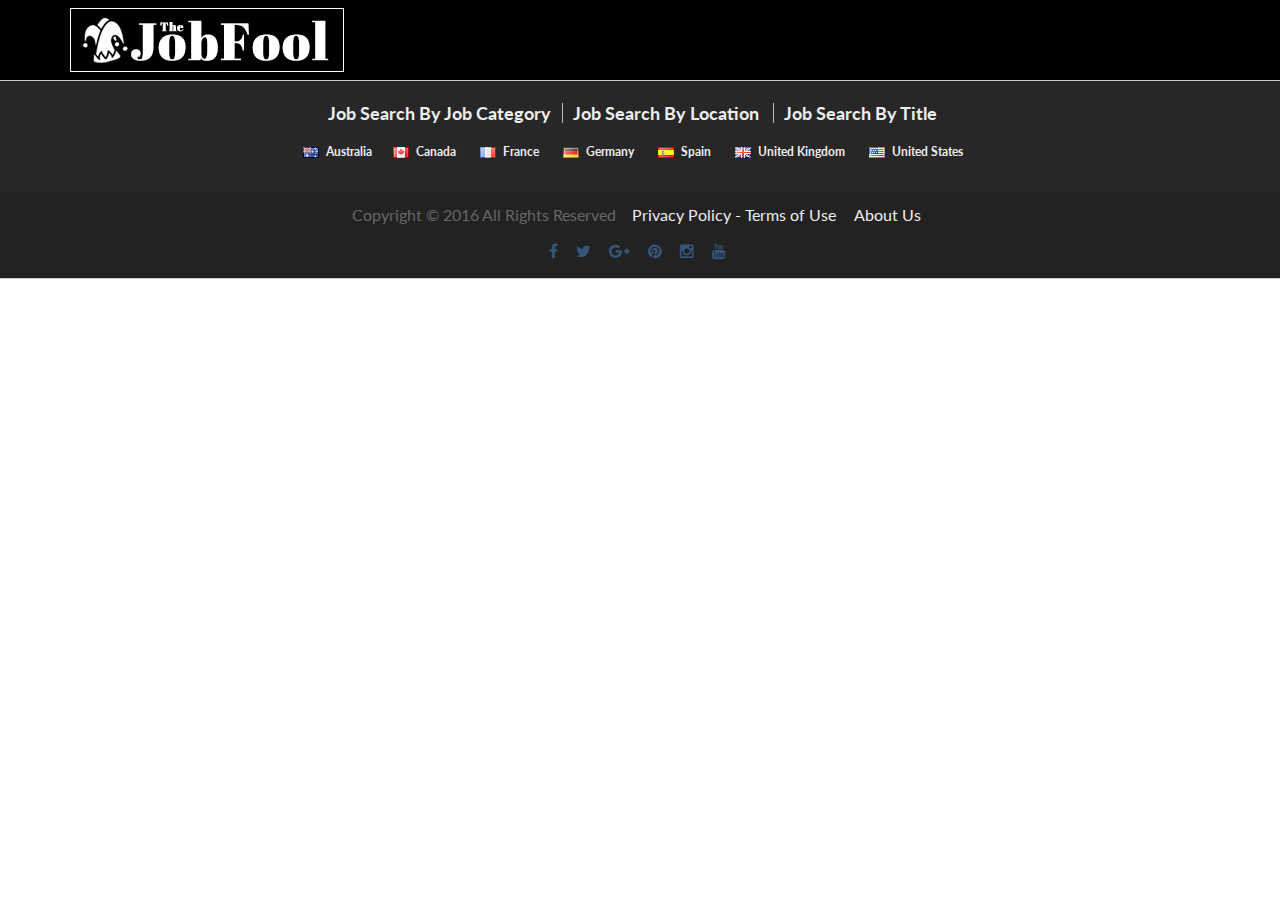
==== index.html @ 224ca56e "test" ====
<!DOCTYPE html>
<!--[if IE 8]> <html lang="en" class="ie8"> <![endif]-->
<!--[if IE 9]> <html lang="en" class="ie9"> <![endif]-->
<!--[if !IE]><!--> 
<html lang="en"> 
    <!--<![endif]-->
    <head>
        <title>Job Search - TheJobFool.com</title>
        <meta charset="utf-8">
        <meta name="viewport" content="width=device-width,  initial-scale=1.0">
        <meta name="description" content="Search for jobs, TheJobFool.com is your source for jobs and career opportunities. Job listings from thousands of career sites in one simple search.">
		<meta name="author" content="thejobfool.com">
		<meta http-equiv="Cache-Control" content="no-cache, no-store, must-revalidate" />
		<meta http-equiv="Pragma" content="no-cache" />
		<meta http-equiv="Expires" content="0" />
        <link rel="apple-touch-icon" sizes="57x57" href="assets/favicons/apple-touch-icon-57x57.png?v=qAAN6qKbbY">
        <link rel="apple-touch-icon" sizes="60x60" href="assets/favicons/apple-touch-icon-60x60.png?v=qAAN6qKbbY">
        <link rel="apple-touch-icon" sizes="72x72" href="assets/favicons/apple-touch-icon-72x72.png?v=qAAN6qKbbY">
        <link rel="apple-touch-icon" sizes="76x76" href="assets/favicons/apple-touch-icon-76x76.png?v=qAAN6qKbbY">
        <link rel="apple-touch-icon" sizes="114x114" href="assets/favicons/apple-touch-icon-114x114.png?v=qAAN6qKbbY">
        <link rel="apple-touch-icon" sizes="120x120" href="assets/favicons/apple-touch-icon-120x120.png?v=qAAN6qKbbY">
        <link rel="apple-touch-icon" sizes="144x144" href="assets/favicons/apple-touch-icon-144x144.png?v=qAAN6qKbbY">
        <link rel="apple-touch-icon" sizes="152x152" href="assets/favicons/apple-touch-icon-152x152.png?v=qAAN6qKbbY">
        <link rel="apple-touch-icon" sizes="180x180" href="assets/favicons/apple-touch-icon-180x180.png?v=qAAN6qKbbY">
        <link rel="icon" type="image/png" href="assets/favicons/favicon-32x32.png?v=qAAN6qKbbY" sizes="32x32">
        <link rel="icon" type="image/png" href="assets/favicons/favicon-194x194.png?v=qAAN6qKbbY" sizes="194x194">
        <link rel="icon" type="image/png" href="assets/favicons/favicon-96x96.png?v=qAAN6qKbbY" sizes="96x96">
        <link rel="icon" type="image/png" href="assets/favicons/android-chrome-192x192.png?v=qAAN6qKbbY" sizes="192x192">
        <link rel="icon" type="image/png" href="assets/favicons/favicon-16x16.png?v=qAAN6qKbbY" sizes="16x16">
        <link rel="manifest" href="..">
        <link rel="mask-icon" href="assets/favicons/safari-pinned-tab.svg?v=qAAN6qKbbY" color="#000000">
        <link rel="shortcut icon" href="assets/favicons/favicon.ico?v=qAAN6qKbbY">
        <link rel="shortcut icon" href="favicon.ico?v=qAAN6qKbbY">
        <meta name="apple-mobile-web-app-title" content="The Job Fool">
        <meta name="application-name" content="The Job Fool">
        <meta name="msapplication-TileColor" content="#2d89ef">
        <meta name="msapplication-TileImage" content="assets/favicons/mstile-144x144.png?v=qAAN6qKbbY">
        <meta name="msapplication-config" content="assets/favicons/browserconfig.xml?v=qAAN6qKbbY">
        <meta name="theme-color" content="#efefef">
        <meta name="google-site-verification" content="CNHccpZ4l6gOLEU77zl-kt9ds1Aft2wmOr1PDqlm8JQ" />
        <!-- <link rel="stylesheet" href="//fonts.googleapis.com/css?family=Lato:300,400,700,300italic,400italic,700italic|Abril Fatface|Oswald:700,400,300|Montserrat:400,700|Open+Sans:400,600,700,800,300italic,400italic,600italic,700italic,800italic|Rokkitt:400,700|Cantarell:400,700|<link Roboto+Slab:400,700,300|Open+Sans:400,800italic,800,700italic,600|Alfa+Slab+One|Play|Bevan"> -->
        <link rel="stylesheet" href="//fonts.googleapis.com/css?family=Lato:300,400,700,300italic,400italic,700italic">
        <link rel="stylesheet" href="assets/css/plugins.css">
        <link rel="stylesheet" href="assets/plugins/line-icons/line-icons.css">
        <link rel="stylesheet" href="assets/plugins/font-awesome/css/font-awesome.min.css">
        <link rel="stylesheet" href="assets/css/app.css">
    </head>
    <body class="x-home header-fixed">
        <div class="wrapper">
            <!--=== Header v6-->
            <header id="header">
				<div class="header-v6"> 
					<div class="container" data-pg-name="Container-Outer Main"> 
						 
							
								
									
										<div class="x-text-logo">
												<img src="./assets/images/job_search.png" alt="The Job Fool">
										</div>                                     
									                                
								                            
							
                    
					</div>                 
				</div>
			</header>
            <!--=== End Header v6 ===-->
        <footer id="footer">
				<div id="footer-v1" class="footer-v1">
						<div class="footer">
							<div class="container">
								<div class="row">
									<div class="col-xs-12">
										<ul class="list-inline browse-list">
											<li>
												<a href="/browse-jobs/#by-job-category">Job Search By Job Category</a>
											</li>
											<li>
												<a href="/browse-jobs/#by-job-location">Job Search By Location</a>
											</li>
											<li class="silver">
												<a href="/browse-jobs/#by-job-title">Job Search By Title</a>
											</li>
										</ul>
									</div>
								</div>
								<div class="row">
									<ul class="list-inline country-list">
										<li>
											<img src="./assets/images/icons/au.png" class="flag">
											<a href="https://au.thejobfool.com">Australia</a>
										</li>
										<li>
											<img src="./assets/images/icons/ca.png" class="flag">
											<a href="https://can.thejobfool.com">Canada</a>
										</li>
										<li>
											<img src="./assets/images/icons/fr.png" class="flag">
											<a href="https://fr.thejobfool.com">France</a>
										</li>
										<li>
											<img src="./assets/images/icons/de.png" class="flag">
											<a href="https://de.thejobfool.com">Germany</a>
										</li>
										<li>
											<img src="./assets/images/icons/es.png" class="flag">
											<a href="https://es.thejobfool.com">Spain</a>
										</li>
										<li>
											<img src="./assets/images/icons/uk.png" class="flag">
											<a href="https://uk.thejobfool.com">United Kingdom</a>
										</li>
										<li>
											<img src="./assets/images/icons/US.png" class="flag">
											<a href="https://thejobfool.com">United States</a>
										</li>
									</ul>
								</div>
							</div>
						</div>
						<div class="copyright">
							<div class="container">
								<div class="row">
									<div class="col-xs-12 sm-margin-bottom-10 text-center">
										<ul class="list-inline terms-menu">
											<li class="silver">Copyright &copy; 2016 All Rights Reserved</li>
											<li><a href="/privacy/">Privacy Policy - Terms of Use</a></li>
											<li><a href="/about/">About Us</a></li>
										</ul>
									</div>
									<div class="col-xs-12 text-center">
										<ul class="list-inline dark-social space-bottom-0">
											<li>
												<a data-placement="top" data-toggle="tooltip" class="tooltips" data-original-title="Facebook" href="#"><i class="fa fa-facebook"></i></a>
											</li>
											<li>
												<a data-placement="top" data-toggle="tooltip" class="tooltips" data-original-title="Twitter" href="#"><i class="fa fa-twitter"></i></a>
											</li>
											<li>
												<a data-placement="top" data-toggle="tooltip" class="tooltips" data-original-title="Google plus" href="#"><i class="fa fa-google-plus"></i></a>
											</li>
											<li>
												<a data-placement="top" data-toggle="tooltip" class="tooltips" data-original-title="Pinterest" href="#"><i class="fa fa-pinterest"></i></a>
											</li>
											<li>
												<a data-placement="top" data-toggle="tooltip" class="tooltips" data-original-title="Instagram" href="#"><i class="fa fa-instagram"></i></a>
											</li>
											<li>
												<a data-placement="top" data-toggle="tooltip" class="tooltips" data-original-title="Youtube" href="#"><i class="fa fa-youtube"></i></a>
											</li>
										</ul>
									</div>
								</div>
							</div>
						</div>
					</div>
		</footer>

        </div>
        <script src="assets/js/jqall.js"></script>
        <script src="assets/js/plugins.js"></script>
		<script src="assets/js/app.js"></script>

        <script type="text/javascript">
        jQuery(document).ready(function() {
            App.init();
            
            $('input').focus(function(){
               $(this).data('placeholder',$(this).attr('placeholder'))
                   .attr('placeholder','');
            }).blur(function(){
               $(this).attr('placeholder',$(this).data('placeholder'));
            });
            
			$("#alert").validate({
				ignore: ":hidden",
				 rules: {   },
					
				submitHandler: function (form) {
											$('#emailform').html(
							"<div class='col-xs-12'><h2>Sweet! You're Almost Done.</h2><p>To activate your job alert, please check your email and click the confirmation button.</p></div>")


					//  $.ajax({
					// 	type: "POST",
					// 	dataType:"json",
					// 	url: "controller/addalert.cfm",
					// 	data: $(this).serialize()
					// }).done(function(){
					// 	$('#emailform').html(
					// 		"<div class='col-xs-12'><h2>Sweet! You're Almost Done.</h2><p>To activate your job alert, please check your email and click the confirmation button.</p></div>");
					// }).fail(function(){
					// 		  $('#emailform').html(
					// 		"<div class='col-xs-12'><h2>Sorry for the Inconvenience.</h2><p>The email alert system is under going maintenance.</p></div>");
					// });
					return false; 

					  
				 }
			});
            
        }); <!-- end ready -->
            
        $('#x_search-form').submit(function(e){
          e.preventDefault();
        });
      
    </script>
    <!--[if lt IE 9]>
	<script src="assets/plugins/respond.js"></script>
	<script src="assets/plugins/html5shiv.js"></script>
	<script src="assets/plugins/placeholder-IE-fixes.js"></script>
	<![endif]-->
        <script>
            $("header").load("partials/header.html")
            $("footer").load("partials/footer.html")
        </script>
    </body>
</html>
---- assets/plugins/line-icons/line-icons.css ----
@font-face {
	font-family: 'Simple-Line-Icons';
	src:url('fonts/Simple-Line-Icons.eot');
	src:url('fonts/Simple-Line-Icons.eot?#iefix') format('embedded-opentype'),
		url('fonts/Simple-Line-Icons.woff') format('woff'),
		url('fonts/Simple-Line-Icons.ttf') format('truetype'),
		url('fonts/Simple-Line-Icons.svg#Simple-Line-Icons') format('svg');
	font-weight: normal;
	font-style: normal;
}

/* Use the following CSS code if you want to use data attributes for inserting your icons */
[data-icon]:before {
	font-family: 'Simple-Line-Icons';
	content: attr(data-icon);
	speak: none;
	font-weight: normal;
	font-variant: normal;
	text-transform: none;
	line-height: 1;
	-webkit-font-smoothing: antialiased;
	-moz-osx-font-smoothing: grayscale;
}

/* Use the following CSS code if you want to have a class per icon */
/*
Instead of a list of all class selectors,
you can use the generic selector below, but it's slower:
[class*="icon-"] {
*/
.icon-user-female, .icon-user-follow, .icon-user-following, .icon-user-unfollow, .icon-trophy, .icon-screen-smartphone, .icon-screen-desktop, .icon-plane, .icon-notebook, .icon-moustache, .icon-mouse, .icon-magnet, .icon-energy, .icon-emoticon-smile, .icon-disc, .icon-cursor-move, .icon-crop, .icon-credit-card, .icon-chemistry, .icon-user, .icon-speedometer, .icon-social-youtube, .icon-social-twitter, .icon-social-tumblr, .icon-social-facebook, .icon-social-dropbox, .icon-social-dribbble, .icon-shield, .icon-screen-tablet, .icon-magic-wand, .icon-hourglass, .icon-graduation, .icon-ghost, .icon-game-controller, .icon-fire, .icon-eyeglasses, .icon-envelope-open, .icon-envelope-letter, .icon-bell, .icon-badge, .icon-anchor, .icon-wallet, .icon-vector, .icon-speech, .icon-puzzle, .icon-printer, .icon-present, .icon-playlist, .icon-pin, .icon-picture, .icon-map, .icon-layers, .icon-handbag, .icon-globe-alt, .icon-globe, .icon-frame, .icon-folder-alt, .icon-film, .icon-feed, .icon-earphones-alt, .icon-earphones, .icon-drop, .icon-drawer, .icon-docs, .icon-directions, .icon-direction, .icon-diamond, .icon-cup, .icon-compass, .icon-call-out, .icon-call-in, .icon-call-end, .icon-calculator, .icon-bubbles, .icon-briefcase, .icon-book-open, .icon-basket-loaded, .icon-basket, .icon-bag, .icon-action-undo, .icon-action-redo, .icon-wrench, .icon-umbrella, .icon-trash, .icon-tag, .icon-support, .icon-size-fullscreen, .icon-size-actual, .icon-shuffle, .icon-share-alt, .icon-share, .icon-rocket, .icon-question, .icon-pie-chart, .icon-pencil, .icon-note, .icon-music-tone-alt, .icon-music-tone, .icon-microphone, .icon-loop, .icon-logout, .icon-login, .icon-list, .icon-like, .icon-home, .icon-grid, .icon-graph, .icon-equalizer, .icon-dislike, .icon-cursor, .icon-control-start, .icon-control-rewind, .icon-control-play, .icon-control-pause, .icon-control-forward, .icon-control-end, .icon-calendar, .icon-bulb, .icon-bar-chart, .icon-arrow-up, .icon-arrow-right, .icon-arrow-left, .icon-arrow-down, .icon-ban, .icon-bubble, .icon-camcorder, .icon-camera, .icon-check, .icon-clock, .icon-close, .icon-cloud-download, .icon-cloud-upload, .icon-doc, .icon-envelope, .icon-eye, .icon-flag, .icon-folder, .icon-heart, .icon-info, .icon-key, .icon-link, .icon-lock, .icon-lock-open, .icon-magnifier, .icon-magnifier-add, .icon-magnifier-remove, .icon-paper-clip, .icon-paper-plane, .icon-plus, .icon-pointer, .icon-power, .icon-refresh, .icon-reload, .icon-settings, .icon-star, .icon-symbol-female, .icon-symbol-male, .icon-target, .icon-volume-1, .icon-volume-2, .icon-volume-off, .icon-users {
	font-family: 'Simple-Line-Icons';
	speak: none;
	font-style: normal;
	font-weight: normal;
	font-variant: normal;
	text-transform: none;
	line-height: 1;
	-webkit-font-smoothing: antialiased;
}
.icon-user-female:before {
	content: "\e000";
}
.icon-user-follow:before {
	content: "\e002";
}
.icon-user-following:before {
	content: "\e003";
}
.icon-user-unfollow:before {
	content: "\e004";
}
.icon-trophy:before {
	content: "\e006";
}
.icon-screen-smartphone:before {
	content: "\e010";
}
.icon-screen-desktop:before {
	content: "\e011";
}
.icon-plane:before {
	content: "\e012";
}
.icon-notebook:before {
	content: "\e013";
}
.icon-moustache:before {
	content: "\e014";
}
.icon-mouse:before {
	content: "\e015";
}
.icon-magnet:before {
	content: "\e016";
}
.icon-energy:before {
	content: "\e020";
}
.icon-emoticon-smile:before {
	content: "\e021";
}
.icon-disc:before {
	content: "\e022";
}
.icon-cursor-move:before {
	content: "\e023";
}
.icon-crop:before {
	content: "\e024";
}
.icon-credit-card:before {
	content: "\e025";
}
.icon-chemistry:before {
	content: "\e026";
}
.icon-user:before {
	content: "\e005";
}
.icon-speedometer:before {
	content: "\e007";
}
.icon-social-youtube:before {
	content: "\e008";
}
.icon-social-twitter:before {
	content: "\e009";
}
.icon-social-tumblr:before {
	content: "\e00a";
}
.icon-social-facebook:before {
	content: "\e00b";
}
.icon-social-dropbox:before {
	content: "\e00c";
}
.icon-social-dribbble:before {
	content: "\e00d";
}
.icon-shield:before {
	content: "\e00e";
}
.icon-screen-tablet:before {
	content: "\e00f";
}
.icon-magic-wand:before {
	content: "\e017";
}
.icon-hourglass:before {
	content: "\e018";
}
.icon-graduation:before {
	content: "\e019";
}
.icon-ghost:before {
	content: "\e01a";
}
.icon-game-controller:before {
	content: "\e01b";
}
.icon-fire:before {
	content: "\e01c";
}
.icon-eyeglasses:before {
	content: "\e01d";
}
.icon-envelope-open:before {
	content: "\e01e";
}
.icon-envelope-letter:before {
	content: "\e01f";
}
.icon-bell:before {
	content: "\e027";
}
.icon-badge:before {
	content: "\e028";
}
.icon-anchor:before {
	content: "\e029";
}
.icon-wallet:before {
	content: "\e02a";
}
.icon-vector:before {
	content: "\e02b";
}
.icon-speech:before {
	content: "\e02c";
}
.icon-puzzle:before {
	content: "\e02d";
}
.icon-printer:before {
	content: "\e02e";
}
.icon-present:before {
	content: "\e02f";
}
.icon-playlist:before {
	content: "\e030";
}
.icon-pin:before {
	content: "\e031";
}
.icon-picture:before {
	content: "\e032";
}
.icon-map:before {
	content: "\e033";
}
.icon-layers:before {
	content: "\e034";
}
.icon-handbag:before {
	content: "\e035";
}
.icon-globe-alt:before {
	content: "\e036";
}
.icon-globe:before {
	content: "\e037";
}
.icon-frame:before {
	content: "\e038";
}
.icon-folder-alt:before {
	content: "\e039";
}
.icon-film:before {
	content: "\e03a";
}
.icon-feed:before {
	content: "\e03b";
}
.icon-earphones-alt:before {
	content: "\e03c";
}
.icon-earphones:before {
	content: "\e03d";
}
.icon-drop:before {
	content: "\e03e";
}
.icon-drawer:before {
	content: "\e03f";
}
.icon-docs:before {
	content: "\e040";
}
.icon-directions:before {
	content: "\e041";
}
.icon-direction:before {
	content: "\e042";
}
.icon-diamond:before {
	content: "\e043";
}
.icon-cup:before {
	content: "\e044";
}
.icon-compass:before {
	content: "\e045";
}
.icon-call-out:before {
	content: "\e046";
}
.icon-call-in:before {
	content: "\e047";
}
.icon-call-end:before {
	content: "\e048";
}
.icon-calculator:before {
	content: "\e049";
}
.icon-bubbles:before {
	content: "\e04a";
}
.icon-briefcase:before {
	content: "\e04b";
}
.icon-book-open:before {
	content: "\e04c";
}
.icon-basket-loaded:before {
	content: "\e04d";
}
.icon-basket:before {
	content: "\e04e";
}
.icon-bag:before {
	content: "\e04f";
}
.icon-action-undo:before {
	content: "\e050";
}
.icon-action-redo:before {
	content: "\e051";
}
.icon-wrench:before {
	content: "\e052";
}
.icon-umbrella:before {
	content: "\e053";
}
.icon-trash:before {
	content: "\e054";
}
.icon-tag:before {
	content: "\e055";
}
.icon-support:before {
	content: "\e056";
}
.icon-size-fullscreen:before {
	content: "\e057";
}
.icon-size-actual:before {
	content: "\e058";
}
.icon-shuffle:before {
	content: "\e059";
}
.icon-share-alt:before {
	content: "\e05a";
}
.icon-share:before {
	content: "\e05b";
}
.icon-rocket:before {
	content: "\e05c";
}
.icon-question:before {
	content: "\e05d";
}
.icon-pie-chart:before {
	content: "\e05e";
}
.icon-pencil:before {
	content: "\e05f";
}
.icon-note:before {
	content: "\e060";
}
.icon-music-tone-alt:before {
	content: "\e061";
}
.icon-music-tone:before {
	content: "\e062";
}
.icon-microphone:before {
	content: "\e063";
}
.icon-loop:before {
	content: "\e064";
}
.icon-logout:before {
	content: "\e065";
}
.icon-login:before {
	content: "\e066";
}
.icon-list:before {
	content: "\e067";
}
.icon-like:before {
	content: "\e068";
}
.icon-home:before {
	content: "\e069";
}
.icon-grid:before {
	content: "\e06a";
}
.icon-graph:before {
	content: "\e06b";
}
.icon-equalizer:before {
	content: "\e06c";
}
.icon-dislike:before {
	content: "\e06d";
}
.icon-cursor:before {
	content: "\e06e";
}
.icon-control-start:before {
	content: "\e06f";
}
.icon-control-rewind:before {
	content: "\e070";
}
.icon-control-play:before {
	content: "\e071";
}
.icon-control-pause:before {
	content: "\e072";
}
.icon-control-forward:before {
	content: "\e073";
}
.icon-control-end:before {
	content: "\e074";
}
.icon-calendar:before {
	content: "\e075";
}
.icon-bulb:before {
	content: "\e076";
}
.icon-bar-chart:before {
	content: "\e077";
}
.icon-arrow-up:before {
	content: "\e078";
}
.icon-arrow-right:before {
	content: "\e079";
}
.icon-arrow-left:before {
	content: "\e07a";
}
.icon-arrow-down:before {
	content: "\e07b";
}
.icon-ban:before {
	content: "\e07c";
}
.icon-bubble:before {
	content: "\e07d";
}
.icon-camcorder:before {
	content: "\e07e";
}
.icon-camera:before {
	content: "\e07f";
}
.icon-check:before {
	content: "\e080";
}
.icon-clock:before {
	content: "\e081";
}
.icon-close:before {
	content: "\e082";
}
.icon-cloud-download:before {
	content: "\e083";
}
.icon-cloud-upload:before {
	content: "\e084";
}
.icon-doc:before {
	content: "\e085";
}
.icon-envelope:before {
	content: "\e086";
}
.icon-eye:before {
	content: "\e087";
}
.icon-flag:before {
	content: "\e088";
}
.icon-folder:before {
	content: "\e089";
}
.icon-heart:before {
	content: "\e08a";
}
.icon-info:before {
	content: "\e08b";
}
.icon-key:before {
	content: "\e08c";
}
.icon-link:before {
	content: "\e08d";
}
.icon-lock:before {
	content: "\e08e";
}
.icon-lock-open:before {
	content: "\e08f";
}
.icon-magnifier:before {
	content: "\e090";
}
.icon-magnifier-add:before {
	content: "\e091";
}
.icon-magnifier-remove:before {
	content: "\e092";
}
.icon-paper-clip:before {
	content: "\e093";
}
.icon-paper-plane:before {
	content: "\e094";
}
.icon-plus:before {
	content: "\e095";
}
.icon-pointer:before {
	content: "\e096";
}
.icon-power:before {
	content: "\e097";
}
.icon-refresh:before {
	content: "\e098";
}
.icon-reload:before {
	content: "\e099";
}
.icon-settings:before {
	content: "\e09a";
}
.icon-star:before {
	content: "\e09b";
}
.icon-symbol-female:before {
	content: "\e09c";
}
.icon-symbol-male:before {
	content: "\e09d";
}
.icon-target:before {
	content: "\e09e";
}
.icon-volume-1:before {
	content: "\e09f";
}
.icon-volume-2:before {
	content: "\e0a0";
}
.icon-volume-off:before {
	content: "\e0a1";
}
.icon-users:before {
	content: "\e001";
}
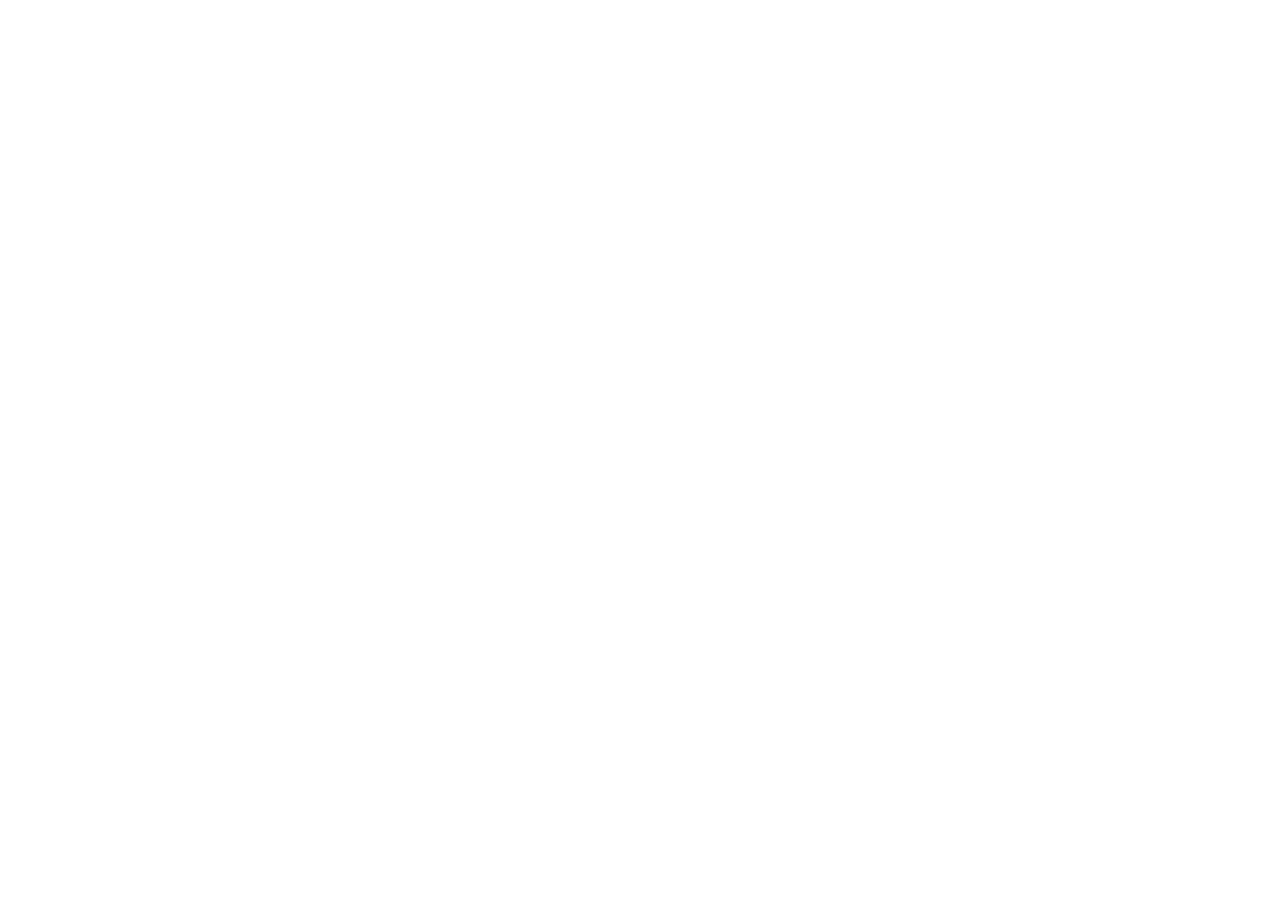
==== commit 10230e08: "test" ====
--- a/index.html
+++ b/index.html
@@ -46,175 +46,10 @@
         <link rel="stylesheet" href="assets/css/app.css">
     </head>
     <body class="x-home header-fixed">
-        <div class="wrapper">
-            <!--=== Header v6-->
-            <header id="header">
-				<div class="header-v6"> 
-					<div class="container" data-pg-name="Container-Outer Main"> 
-						 
-							
-								
-									
-										<div class="x-text-logo">
-												<img src="./assets/images/job_search.png" alt="The Job Fool">
-										</div>                                     
-									                                
-								                            
-							
-                    
-					</div>                 
-				</div>
-			</header>
-            <!--=== End Header v6 ===-->
-        <footer id="footer">
-				<div id="footer-v1" class="footer-v1">
-						<div class="footer">
-							<div class="container">
-								<div class="row">
-									<div class="col-xs-12">
-										<ul class="list-inline browse-list">
-											<li>
-												<a href="/browse-jobs/#by-job-category">Job Search By Job Category</a>
-											</li>
-											<li>
-												<a href="/browse-jobs/#by-job-location">Job Search By Location</a>
-											</li>
-											<li class="silver">
-												<a href="/browse-jobs/#by-job-title">Job Search By Title</a>
-											</li>
-										</ul>
-									</div>
-								</div>
-								<div class="row">
-									<ul class="list-inline country-list">
-										<li>
-											<img src="./assets/images/icons/au.png" class="flag">
-											<a href="https://au.thejobfool.com">Australia</a>
-										</li>
-										<li>
-											<img src="./assets/images/icons/ca.png" class="flag">
-											<a href="https://can.thejobfool.com">Canada</a>
-										</li>
-										<li>
-											<img src="./assets/images/icons/fr.png" class="flag">
-											<a href="https://fr.thejobfool.com">France</a>
-										</li>
-										<li>
-											<img src="./assets/images/icons/de.png" class="flag">
-											<a href="https://de.thejobfool.com">Germany</a>
-										</li>
-										<li>
-											<img src="./assets/images/icons/es.png" class="flag">
-											<a href="https://es.thejobfool.com">Spain</a>
-										</li>
-										<li>
-											<img src="./assets/images/icons/uk.png" class="flag">
-											<a href="https://uk.thejobfool.com">United Kingdom</a>
-										</li>
-										<li>
-											<img src="./assets/images/icons/US.png" class="flag">
-											<a href="https://thejobfool.com">United States</a>
-										</li>
-									</ul>
-								</div>
-							</div>
-						</div>
-						<div class="copyright">
-							<div class="container">
-								<div class="row">
-									<div class="col-xs-12 sm-margin-bottom-10 text-center">
-										<ul class="list-inline terms-menu">
-											<li class="silver">Copyright &copy; 2016 All Rights Reserved</li>
-											<li><a href="/privacy/">Privacy Policy - Terms of Use</a></li>
-											<li><a href="/about/">About Us</a></li>
-										</ul>
-									</div>
-									<div class="col-xs-12 text-center">
-										<ul class="list-inline dark-social space-bottom-0">
-											<li>
-												<a data-placement="top" data-toggle="tooltip" class="tooltips" data-original-title="Facebook" href="#"><i class="fa fa-facebook"></i></a>
-											</li>
-											<li>
-												<a data-placement="top" data-toggle="tooltip" class="tooltips" data-original-title="Twitter" href="#"><i class="fa fa-twitter"></i></a>
-											</li>
-											<li>
-												<a data-placement="top" data-toggle="tooltip" class="tooltips" data-original-title="Google plus" href="#"><i class="fa fa-google-plus"></i></a>
-											</li>
-											<li>
-												<a data-placement="top" data-toggle="tooltip" class="tooltips" data-original-title="Pinterest" href="#"><i class="fa fa-pinterest"></i></a>
-											</li>
-											<li>
-												<a data-placement="top" data-toggle="tooltip" class="tooltips" data-original-title="Instagram" href="#"><i class="fa fa-instagram"></i></a>
-											</li>
-											<li>
-												<a data-placement="top" data-toggle="tooltip" class="tooltips" data-original-title="Youtube" href="#"><i class="fa fa-youtube"></i></a>
-											</li>
-										</ul>
-									</div>
-								</div>
-							</div>
-						</div>
-					</div>
-		</footer>
-
-        </div>
-        <script src="assets/js/jqall.js"></script>
-        <script src="assets/js/plugins.js"></script>
-		<script src="assets/js/app.js"></script>
-
-        <script type="text/javascript">
-        jQuery(document).ready(function() {
-            App.init();
-            
-            $('input').focus(function(){
-               $(this).data('placeholder',$(this).attr('placeholder'))
-                   .attr('placeholder','');
-            }).blur(function(){
-               $(this).attr('placeholder',$(this).data('placeholder'));
-            });
-            
-			$("#alert").validate({
-				ignore: ":hidden",
-				 rules: {   },
-					
-				submitHandler: function (form) {
-											$('#emailform').html(
-							"<div class='col-xs-12'><h2>Sweet! You're Almost Done.</h2><p>To activate your job alert, please check your email and click the confirmation button.</p></div>")
 
 
-					//  $.ajax({
-					// 	type: "POST",
-					// 	dataType:"json",
-					// 	url: "controller/addalert.cfm",
-					// 	data: $(this).serialize()
-					// }).done(function(){
-					// 	$('#emailform').html(
-					// 		"<div class='col-xs-12'><h2>Sweet! You're Almost Done.</h2><p>To activate your job alert, please check your email and click the confirmation button.</p></div>");
-					// }).fail(function(){
-					// 		  $('#emailform').html(
-					// 		"<div class='col-xs-12'><h2>Sorry for the Inconvenience.</h2><p>The email alert system is under going maintenance.</p></div>");
-					// });
-					return false; 
+		<img src="./assets/images/job_search.png" alt="The Job Fool">
 
-					  
-				 }
-			});
-            
-        }); <!-- end ready -->
-            
-        $('#x_search-form').submit(function(e){
-          e.preventDefault();
-        });
-      
-    </script>
-    <!--[if lt IE 9]>
-	<script src="assets/plugins/respond.js"></script>
-	<script src="assets/plugins/html5shiv.js"></script>
-	<script src="assets/plugins/placeholder-IE-fixes.js"></script>
-	<![endif]-->
-        <script>
-            $("header").load("partials/header.html")
-            $("footer").load("partials/footer.html")
-        </script>
+   
     </body>
 </html>
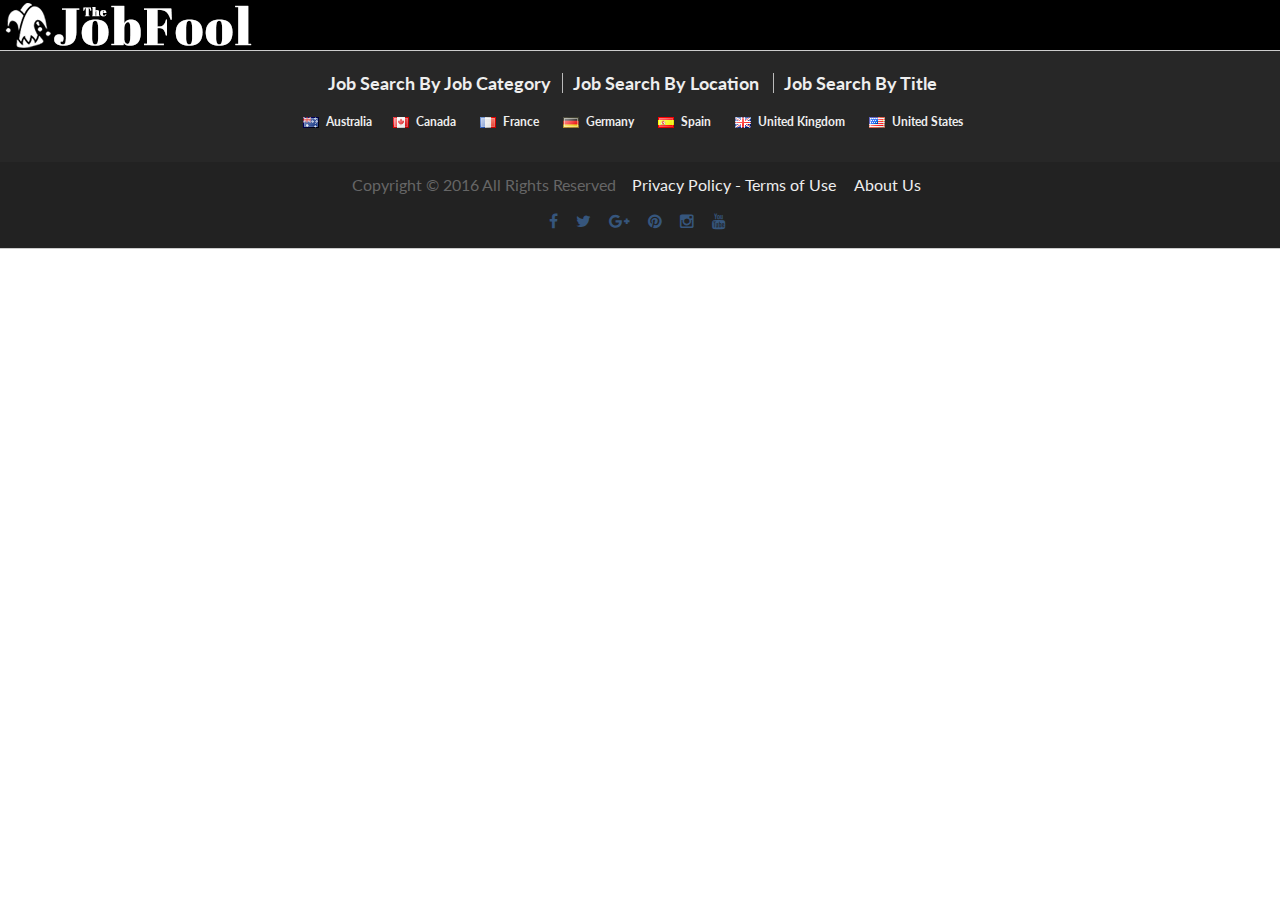
==== commit d7cfb729: "test" ====
--- a/index.html
+++ b/index.html
@@ -47,9 +47,99 @@
     </head>
     <body class="x-home header-fixed">
 
+		<div style="background: black;">
+			<img src="./assets/images/job_search.png" alt="The Job Fool">
+		</div>
 
-		<img src="./assets/images/job_search.png" alt="The Job Fool">
-
-   
+		<footer id="footer">
+			<div id="footer-v1" class="footer-v1">
+					<div class="footer">
+						<div class="container">
+							<div class="row">
+								<div class="col-xs-12">
+									<ul class="list-inline browse-list">
+										<li>
+											<a href="/browse-jobs/#by-job-category">Job Search By Job Category</a>
+										</li>
+										<li>
+											<a href="/browse-jobs/#by-job-location">Job Search By Location</a>
+										</li>
+										<li class="silver">
+											<a href="/browse-jobs/#by-job-title">Job Search By Title</a>
+										</li>
+									</ul>
+								</div>
+							</div>
+							<div class="row">
+								<ul class="list-inline country-list">
+									<li>
+										<img src="./assets/images/icons/au.png" class="flag">
+										<a href="https://au.thejobfool.com">Australia</a>
+									</li>
+									<li>
+										<img src="./assets/images/icons/ca.png" class="flag">
+										<a href="https://can.thejobfool.com">Canada</a>
+									</li>
+									<li>
+										<img src="./assets/images/icons/fr.png" class="flag">
+										<a href="https://fr.thejobfool.com">France</a>
+									</li>
+									<li>
+										<img src="./assets/images/icons/de.png" class="flag">
+										<a href="https://de.thejobfool.com">Germany</a>
+									</li>
+									<li>
+										<img src="./assets/images/icons/es.png" class="flag">
+										<a href="https://es.thejobfool.com">Spain</a>
+									</li>
+									<li>
+										<img src="./assets/images/icons/uk.png" class="flag">
+										<a href="https://uk.thejobfool.com">United Kingdom</a>
+									</li>
+									<li>
+										<img src="./assets/images/icons/US.png" class="flag">
+										<a href="https://thejobfool.com">United States</a>
+									</li>
+								</ul>
+							</div>
+						</div>
+					</div>
+					<div class="copyright">
+						<div class="container">
+							<div class="row">
+								<div class="col-xs-12 sm-margin-bottom-10 text-center">
+									<ul class="list-inline terms-menu">
+										<li class="silver">Copyright &copy; 2016 All Rights Reserved</li>
+										<li><a href="/privacy/">Privacy Policy - Terms of Use</a></li>
+										<li><a href="/about/">About Us</a></li>
+									</ul>
+								</div>
+								<div class="col-xs-12 text-center">
+									<ul class="list-inline dark-social space-bottom-0">
+										<li>
+											<a data-placement="top" data-toggle="tooltip" class="tooltips" data-original-title="Facebook" href="#"><i class="fa fa-facebook"></i></a>
+										</li>
+										<li>
+											<a data-placement="top" data-toggle="tooltip" class="tooltips" data-original-title="Twitter" href="#"><i class="fa fa-twitter"></i></a>
+										</li>
+										<li>
+											<a data-placement="top" data-toggle="tooltip" class="tooltips" data-original-title="Google plus" href="#"><i class="fa fa-google-plus"></i></a>
+										</li>
+										<li>
+											<a data-placement="top" data-toggle="tooltip" class="tooltips" data-original-title="Pinterest" href="#"><i class="fa fa-pinterest"></i></a>
+										</li>
+										<li>
+											<a data-placement="top" data-toggle="tooltip" class="tooltips" data-original-title="Instagram" href="#"><i class="fa fa-instagram"></i></a>
+										</li>
+										<li>
+											<a data-placement="top" data-toggle="tooltip" class="tooltips" data-original-title="Youtube" href="#"><i class="fa fa-youtube"></i></a>
+										</li>
+									</ul>
+								</div>
+							</div>
+						</div>
+					</div>
+				</div>
+		</footer>
     </body>
 </html>
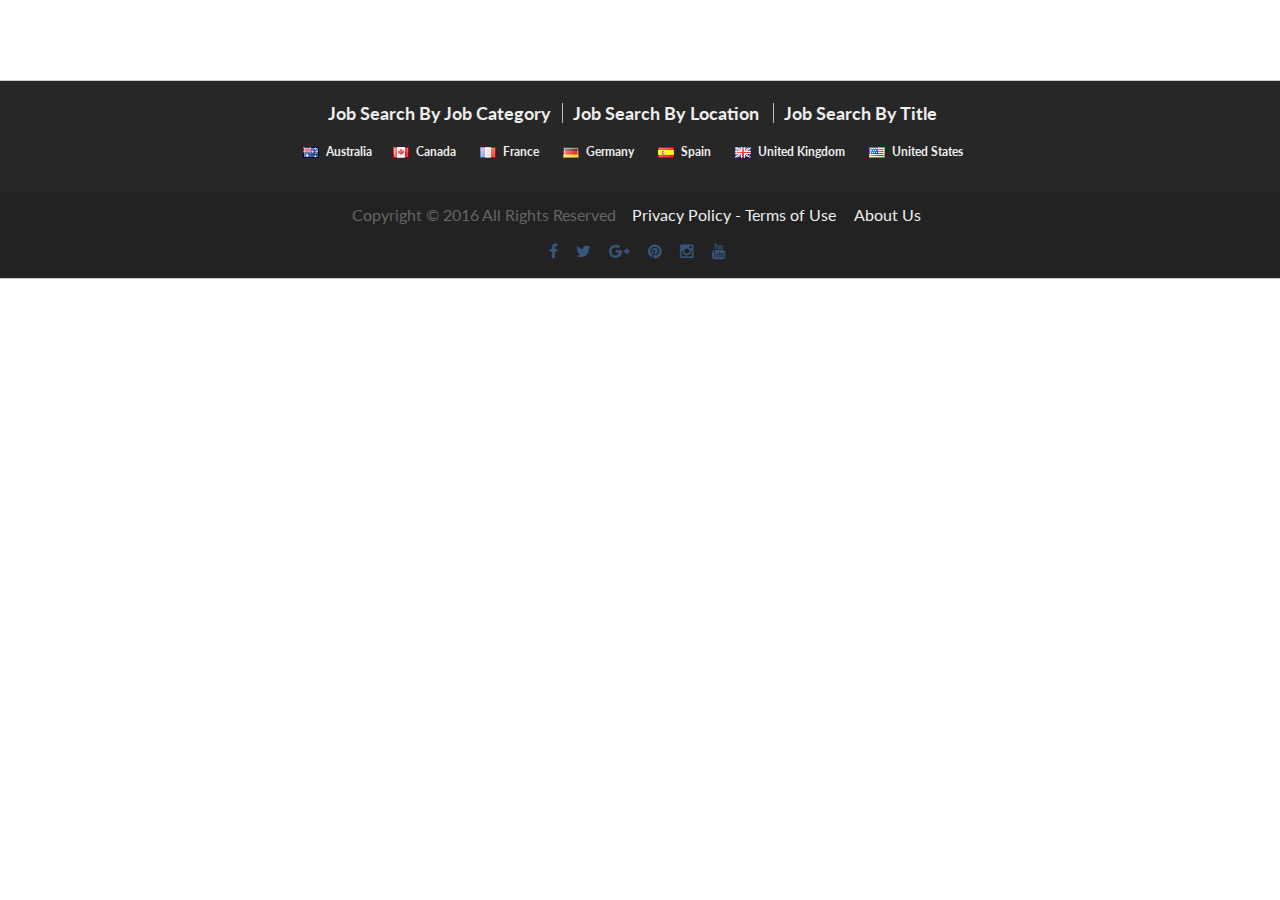
==== commit d1fbdc96: "test" ====
--- a/index.html
+++ b/index.html
@@ -46,100 +46,129 @@
         <link rel="stylesheet" href="assets/css/app.css">
     </head>
     <body class="x-home header-fixed">
+	<div class="wrapper">
+	<!--=== Header v6-->
+	<header id="header">
+		<div class="header-v6"> 
+			<div class="container" data-pg-name="Container-Outer Main"> 
+				<div class="row x-logorow" data-pg-name="Row-Logo bar"> 
+					<div class="navbar-brand"> 
+						<div class="col-xs-12 homelogo"> 
+							<a class="x-homelink" href="/"> 
+								<div class="x-text-logo">
+										<img src="./assets/images/job_search.png" alt="The Job Fool">
+								</div>                                     
+							</a>                                 
+						</div>                             
+					</div>
+					<!-- Header Inner Right -->
+					<div class="header-inner-right">
+						<!-- <ul class="menu-icons-list visible-xs">
+							<li>
+								<button type="button" class="btn x-siderbar-toggle" data-toggle="offcanvas">
+									<i class="fa fa-lg fa-navicon"></i>
+								</button>
+							</li>
+						</ul>-->
+					</div>
+					<!-- End Header Inner Right -->
+				</div>                     
+			</div>                 
+		</div>
+	</header>
+	<!--=== End Header v6 ===-->
 
-		<div style="background: black;">
-			<img src="./assets/images/job_search.png" alt="The Job Fool">
-		</div>
-
-		<footer id="footer">
-			<div id="footer-v1" class="footer-v1">
-					<div class="footer">
-						<div class="container">
-							<div class="row">
-								<div class="col-xs-12">
-									<ul class="list-inline browse-list">
-										<li>
-											<a href="/browse-jobs/#by-job-category">Job Search By Job Category</a>
-										</li>
-										<li>
-											<a href="/browse-jobs/#by-job-location">Job Search By Location</a>
-										</li>
-										<li class="silver">
-											<a href="/browse-jobs/#by-job-title">Job Search By Title</a>
-										</li>
-									</ul>
-								</div>
-							</div>
-							<div class="row">
-								<ul class="list-inline country-list">
+	<footer id="footer">
+		<div id="footer-v1" class="footer-v1">
+			<div class="footer">
+				<div class="container">
+					<div class="row">
+						<div class="col-xs-12">
+							<ul class="list-inline browse-list">
 									<li>
-										<img src="./assets/images/icons/au.png" class="flag">
-										<a href="https://au.thejobfool.com">Australia</a>
+										<a href="/browse-jobs/#by-job-category">Job Search By Job Category</a>
 									</li>
 									<li>
-										<img src="./assets/images/icons/ca.png" class="flag">
-										<a href="https://can.thejobfool.com">Canada</a>
+										<a href="/browse-jobs/#by-job-location">Job Search By Location</a>
 									</li>
-									<li>
-										<img src="./assets/images/icons/fr.png" class="flag">
-										<a href="https://fr.thejobfool.com">France</a>
+									<li class="silver">
+										<a href="/browse-jobs/#by-job-title">Job Search By Title</a>
 									</li>
-									<li>
-										<img src="./assets/images/icons/de.png" class="flag">
-										<a href="https://de.thejobfool.com">Germany</a>
-									</li>
-									<li>
-										<img src="./assets/images/icons/es.png" class="flag">
-										<a href="https://es.thejobfool.com">Spain</a>
-									</li>
-									<li>
-										<img src="./assets/images/icons/uk.png" class="flag">
-										<a href="https://uk.thejobfool.com">United Kingdom</a>
-									</li>
-									<li>
-										<img src="./assets/images/icons/US.png" class="flag">
-										<a href="https://thejobfool.com">United States</a>
-									</li>
-								</ul>
-							</div>
+							</ul>
 						</div>
 					</div>
-					<div class="copyright">
-						<div class="container">
-							<div class="row">
-								<div class="col-xs-12 sm-margin-bottom-10 text-center">
-									<ul class="list-inline terms-menu">
-										<li class="silver">Copyright &copy; 2016 All Rights Reserved</li>
-										<li><a href="/privacy/">Privacy Policy - Terms of Use</a></li>
-										<li><a href="/about/">About Us</a></li>
-									</ul>
-								</div>
-								<div class="col-xs-12 text-center">
-									<ul class="list-inline dark-social space-bottom-0">
-										<li>
-											<a data-placement="top" data-toggle="tooltip" class="tooltips" data-original-title="Facebook" href="#"><i class="fa fa-facebook"></i></a>
-										</li>
-										<li>
-											<a data-placement="top" data-toggle="tooltip" class="tooltips" data-original-title="Twitter" href="#"><i class="fa fa-twitter"></i></a>
-										</li>
-										<li>
-											<a data-placement="top" data-toggle="tooltip" class="tooltips" data-original-title="Google plus" href="#"><i class="fa fa-google-plus"></i></a>
-										</li>
-										<li>
-											<a data-placement="top" data-toggle="tooltip" class="tooltips" data-original-title="Pinterest" href="#"><i class="fa fa-pinterest"></i></a>
-										</li>
-										<li>
-											<a data-placement="top" data-toggle="tooltip" class="tooltips" data-original-title="Instagram" href="#"><i class="fa fa-instagram"></i></a>
-										</li>
-										<li>
-											<a data-placement="top" data-toggle="tooltip" class="tooltips" data-original-title="Youtube" href="#"><i class="fa fa-youtube"></i></a>
-										</li>
-									</ul>
-								</div>
-							</div>
+					<div class="row">
+							<ul class="list-inline country-list">
+								<li>
+									<img src="./assets/images/icons/au.png" class="flag">
+									<a href="https://au.thejobfool.com">Australia</a>
+								</li>
+								<li>
+									<img src="./assets/images/icons/ca.png" class="flag">
+									<a href="https://can.thejobfool.com">Canada</a>
+								</li>
+								<li>
+									<img src="./assets/images/icons/fr.png" class="flag">
+									<a href="https://fr.thejobfool.com">France</a>
+								</li>
+								<li>
+									<img src="./assets/images/icons/de.png" class="flag">
+									<a href="https://de.thejobfool.com">Germany</a>
+								</li>
+								<li>
+									<img src="./assets/images/icons/es.png" class="flag">
+									<a href="https://es.thejobfool.com">Spain</a>
+								</li>
+								<li>
+									<img src="./assets/images/icons/uk.png" class="flag">
+									<a href="https://uk.thejobfool.com">United Kingdom</a>
+								</li>
+								<li>
+									<img src="./assets/images/icons/US.png" class="flag">
+									<a href="https://thejobfool.com">United States</a>
+								</li>
+							</ul>
+					</div>
+				</div>
+			</div>
+			<div class="copyright">
+				<div class="container">
+					<div class="row">
+						<div class="col-xs-12 sm-margin-bottom-10 text-center">
+							<ul class="list-inline terms-menu">
+								<li class="silver">Copyright &copy; 2016 All Rights Reserved</li>
+								<li><a href="/privacy/">Privacy Policy - Terms of Use</a></li>
+								<li><a href="/about/">About Us</a></li>
+							</ul>
+						</div>
+						<div class="col-xs-12 text-center">
+							<ul class="list-inline dark-social space-bottom-0">
+								<li>
+									<a data-placement="top" data-toggle="tooltip" class="tooltips" data-original-title="Facebook" href="#"><i class="fa fa-facebook"></i></a>
+								</li>
+								<li>
+									<a data-placement="top" data-toggle="tooltip" class="tooltips" data-original-title="Twitter" href="#"><i class="fa fa-twitter"></i></a>
+								</li>
+								<li>
+									<a data-placement="top" data-toggle="tooltip" class="tooltips" data-original-title="Google plus" href="#"><i class="fa fa-google-plus"></i></a>
+								</li>
+								<li>
+									<a data-placement="top" data-toggle="tooltip" class="tooltips" data-original-title="Pinterest" href="#"><i class="fa fa-pinterest"></i></a>
+								</li>
+								<li>
+									<a data-placement="top" data-toggle="tooltip" class="tooltips" data-original-title="Instagram" href="#"><i class="fa fa-instagram"></i></a>
+								</li>
+								<li>
+									<a data-placement="top" data-toggle="tooltip" class="tooltips" data-original-title="Youtube" href="#"><i class="fa fa-youtube"></i></a>
+								</li>
+							</ul>
 						</div>
 					</div>
 				</div>
-		</footer>
+			</div>
+		</div>
+	</footer>
+
+	</div><!-- end wrapper-->
     </body>
 </html>
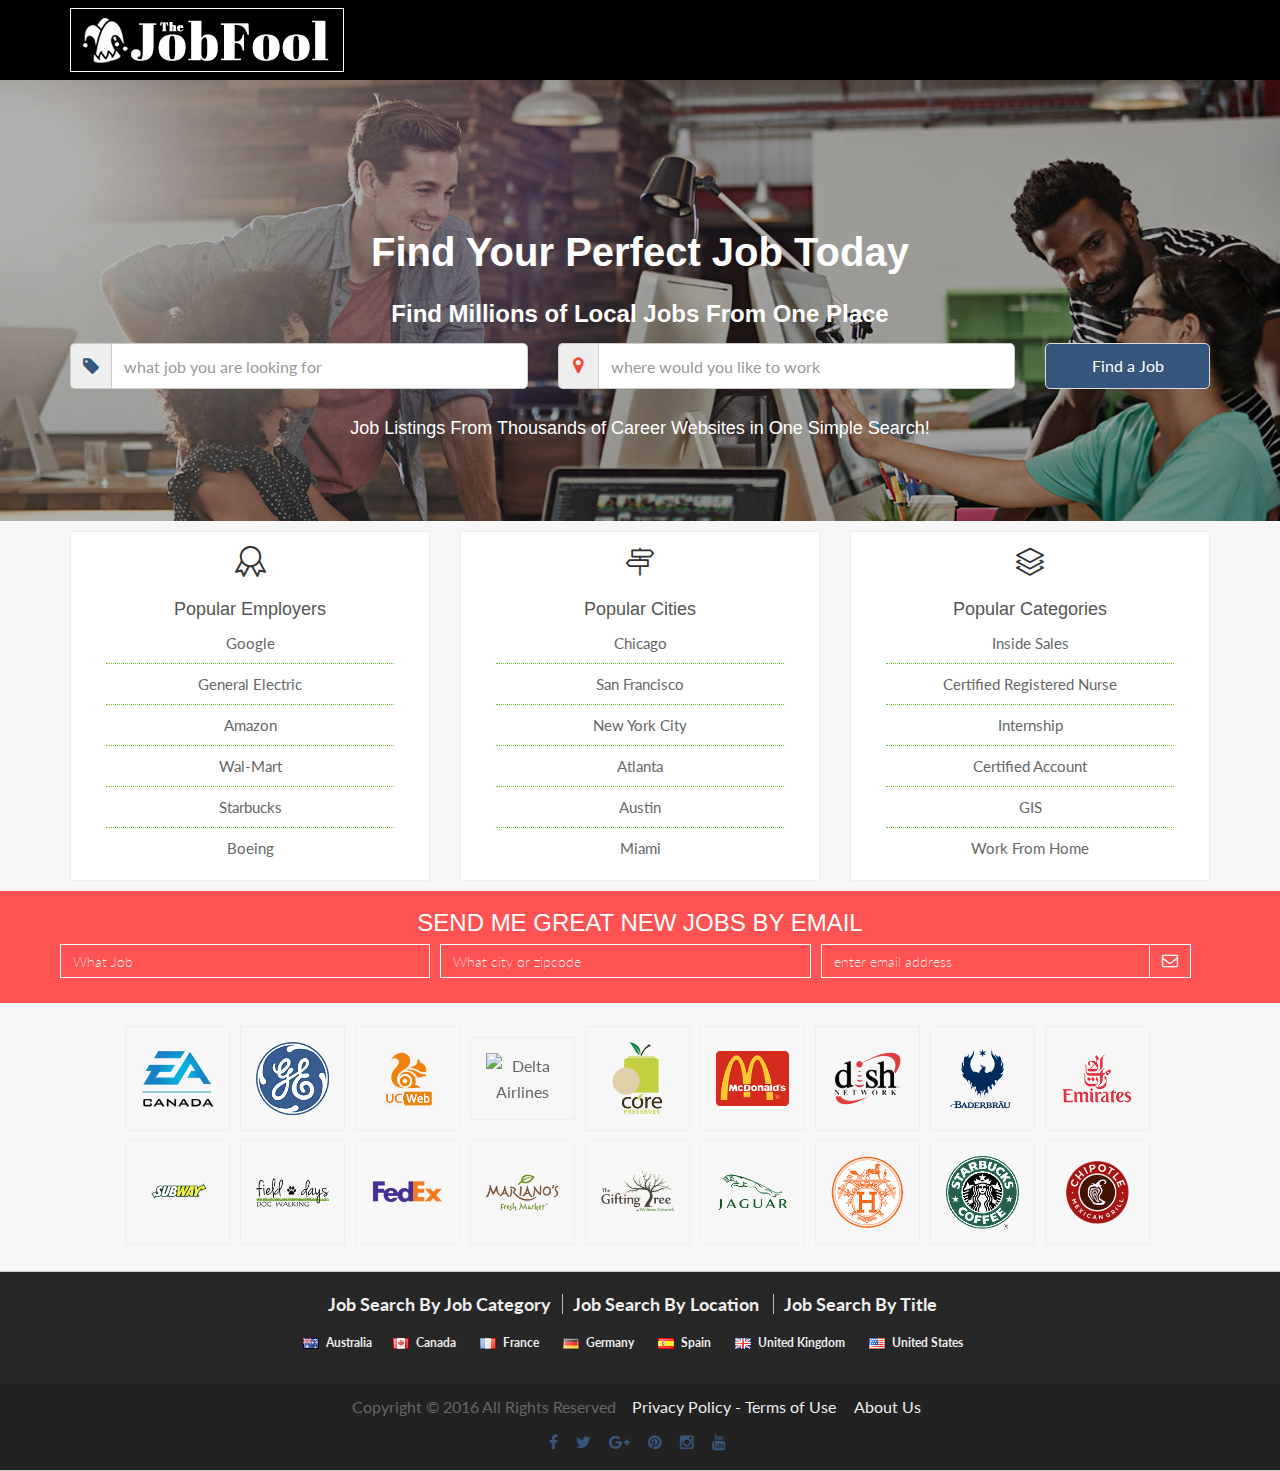
==== commit 8662b73b: "test" ====
--- a/index.html
+++ b/index.html
@@ -46,129 +46,461 @@
         <link rel="stylesheet" href="assets/css/app.css">
     </head>
     <body class="x-home header-fixed">
-	<div class="wrapper">
-	<!--=== Header v6-->
-	<header id="header">
-		<div class="header-v6"> 
-			<div class="container" data-pg-name="Container-Outer Main"> 
-				<div class="row x-logorow" data-pg-name="Row-Logo bar"> 
-					<div class="navbar-brand"> 
-						<div class="col-xs-12 homelogo"> 
-							<a class="x-homelink" href="/"> 
-								<div class="x-text-logo">
-										<img src="./assets/images/job_search.png" alt="The Job Fool">
-								</div>                                     
-							</a>                                 
-						</div>                             
-					</div>
-					<!-- Header Inner Right -->
-					<div class="header-inner-right">
-						<!-- <ul class="menu-icons-list visible-xs">
-							<li>
-								<button type="button" class="btn x-siderbar-toggle" data-toggle="offcanvas">
-									<i class="fa fa-lg fa-navicon"></i>
-								</button>
-							</li>
-						</ul>-->
-					</div>
-					<!-- End Header Inner Right -->
-				</div>                     
-			</div>                 
-		</div>
-	</header>
-	<!--=== End Header v6 ===-->
-
-	<footer id="footer">
-		<div id="footer-v1" class="footer-v1">
-			<div class="footer">
-				<div class="container">
-					<div class="row">
-						<div class="col-xs-12">
-							<ul class="list-inline browse-list">
+        <div class="wrapper">
+            <!--=== Header v6-->
+            <header id="header">
+				<div class="header-v6"> 
+					<div class="container" data-pg-name="Container-Outer Main"> 
+						<div class="row x-logorow" data-pg-name="Row-Logo bar"> 
+							<div class="navbar-brand"> 
+								<div class="col-xs-12 homelogo"> 
+									<a class="x-homelink" href="/"> 
+										<div class="x-text-logo">
+												<img src="./assets/images/job_search.png" alt="The Job Fool">
+										</div>                                     
+									</a>                                 
+								</div>                             
+							</div>
+							<!-- Header Inner Right -->
+							<div class="header-inner-right">
+								<!-- <ul class="menu-icons-list visible-xs">
 									<li>
-										<a href="/browse-jobs/#by-job-category">Job Search By Job Category</a>
+										<button type="button" class="btn x-siderbar-toggle" data-toggle="offcanvas">
+											<i class="fa fa-lg fa-navicon"></i>
+										</button>
 									</li>
-									<li>
-										<a href="/browse-jobs/#by-job-location">Job Search By Location</a>
-									</li>
-									<li class="silver">
-										<a href="/browse-jobs/#by-job-title">Job Search By Title</a>
-									</li>
-							</ul>
-						</div>
-					</div>
-					<div class="row">
-							<ul class="list-inline country-list">
-								<li>
-									<img src="./assets/images/icons/au.png" class="flag">
-									<a href="https://au.thejobfool.com">Australia</a>
-								</li>
-								<li>
-									<img src="./assets/images/icons/ca.png" class="flag">
-									<a href="https://can.thejobfool.com">Canada</a>
-								</li>
-								<li>
-									<img src="./assets/images/icons/fr.png" class="flag">
-									<a href="https://fr.thejobfool.com">France</a>
-								</li>
-								<li>
-									<img src="./assets/images/icons/de.png" class="flag">
-									<a href="https://de.thejobfool.com">Germany</a>
-								</li>
-								<li>
-									<img src="./assets/images/icons/es.png" class="flag">
-									<a href="https://es.thejobfool.com">Spain</a>
-								</li>
-								<li>
-									<img src="./assets/images/icons/uk.png" class="flag">
-									<a href="https://uk.thejobfool.com">United Kingdom</a>
-								</li>
-								<li>
-									<img src="./assets/images/icons/US.png" class="flag">
-									<a href="https://thejobfool.com">United States</a>
-								</li>
-							</ul>
+								</ul>-->
+							</div>
+							<!-- End Header Inner Right -->
+						</div>                     
+					</div>                 
+				</div>
+			</header>
+            <!--=== End Header v6 ===-->
+            <!-- Interactive Slider v2 -->
+            <section class="x-searchbar-home"> 
+                <div class="interactive-slider-v2 interactive-slider-v2-md img-v3">
+                    <div class="container">
+                        <h1 class="x-headline">Find Your Perfect Job Today</h1>
+                        <p class="x-sub">Find Millions of Local Jobs From One Place</p>
+                        <div class="row" data-pg-name="Row-Searchbar"> 
+                            <form method="get" action="jobs/"> 
+                                <div class="col-sm-5 x-reducepad-5"> 
+                                    <div class="input-group"> 
+                                        <span class="input-group-addon"><i class="fa fa-lg fa-tag x-blue"></i></span>
+                                        <input type="text" name="kw" 
+                                               id="x-what" placeholder="what job you are looking for" 
+                                               class="form-control x-what">
+                                    </div>                                     
+                                </div>                                 
+                                <div class="col-sm-5 x-reducepad-5"> 
+                                    <div class="input-group"> 
+                                        <span class="input-group-addon"><i class="fa fa-lg fa-map-marker x-red"></i></span> 
+                                        <input type="text" name="l" id="x-where" placeholder="where would you like to work" class="form-control x-where"> 
+                                    </div>                                     
+                                </div>                                 
+                                <div class="col-sm-2 x-reducepad-5"> 
+                                    <button id="x_search-form" class="form-control inline-block btn-primary x-search-btn">Find a Job</button>                 
+                                </div>                                 
+                            </form>                             
+                        </div> 
+                        <h4>Job Listings From Thousands of Career Websites in One Simple Search!</h4>
+                    </div>
+                </div>
+            </section>
+                       
+            <!-- End Interactive Slider v2 -->
+            <section class="bg-color-light">
+            <div class="container">
+            <div class="row service-box-v1 wow fadeInUp animated">
+                <div class="col-md-4 col-sm-6 md-margin-bottom-40">
+					<div class="service-block service-block-default no-margin-bottom">
+						<i class="icon-lg rounded-x icon icon-badge"></i>
+						<h2 class="heading-sm">Popular Employers</h2>
+						<cfset empArray = ["Google","General Electric", "Chipotle", "Wal-Mart", "Starbucks", "Boeing"] />
+						<ul class="list-unstyled">
+                            <cfoutput><cfloop array="#empArray#" index="item"><cfset itemlink = replace(item," ","+","all") /> <li><a href="jobs/?kw=Google">Google</a></li>
+                            <li><a href="jobs/?kw=General Electric">General Electric</a></li>
+                            <li><a href="jobs/?kw=Amazon">Amazon</a></li>
+                            <li><a href="jobs/?kw=Wal-Mart">Wal-Mart</a></li>
+                            <li><a href="jobs/?kw=Starbucks">Starbucks</a></li>
+                            <li><a href="jobs/?kw=Boeing">Boeing</a></li>
+                            </cfloop></cfoutput>
+						</ul>
 					</div>
 				</div>
-			</div>
-			<div class="copyright">
-				<div class="container">
-					<div class="row">
-						<div class="col-xs-12 sm-margin-bottom-10 text-center">
-							<ul class="list-inline terms-menu">
-								<li class="silver">Copyright &copy; 2016 All Rights Reserved</li>
-								<li><a href="/privacy/">Privacy Policy - Terms of Use</a></li>
-								<li><a href="/about/">About Us</a></li>
-							</ul>
-						</div>
-						<div class="col-xs-12 text-center">
-							<ul class="list-inline dark-social space-bottom-0">
-								<li>
-									<a data-placement="top" data-toggle="tooltip" class="tooltips" data-original-title="Facebook" href="#"><i class="fa fa-facebook"></i></a>
-								</li>
-								<li>
-									<a data-placement="top" data-toggle="tooltip" class="tooltips" data-original-title="Twitter" href="#"><i class="fa fa-twitter"></i></a>
-								</li>
-								<li>
-									<a data-placement="top" data-toggle="tooltip" class="tooltips" data-original-title="Google plus" href="#"><i class="fa fa-google-plus"></i></a>
-								</li>
-								<li>
-									<a data-placement="top" data-toggle="tooltip" class="tooltips" data-original-title="Pinterest" href="#"><i class="fa fa-pinterest"></i></a>
-								</li>
-								<li>
-									<a data-placement="top" data-toggle="tooltip" class="tooltips" data-original-title="Instagram" href="#"><i class="fa fa-instagram"></i></a>
-								</li>
-								<li>
-									<a data-placement="top" data-toggle="tooltip" class="tooltips" data-original-title="Youtube" href="#"><i class="fa fa-youtube"></i></a>
-								</li>
-							</ul>
+                <div class="col-md-4 col-sm-6 md-margin-bottom-40">
+					<div class="service-block service-block-default no-margin-bottom">
+						<i class="icon-lg rounded-x icon-line rounded-x icon-directions"></i>
+						<h2 class="heading-sm">Popular Cities</h2>
+						<ul class="list-unstyled">
+                            <li><a href="jobs/?l=Chicago">Chicago</a></li>
+                            <li><a href="jobs/?l=San Francisco">San Francisco</a></li>
+                            <li><a href="jobs/?l=New York City">New York City</a></li>
+                            <li><a href="jobs/?l=Atlanta">Atlanta</a></li>
+                            <li><a href="jobs/?l=Austin">Austin</a></li>
+                            <li><a href="jobs/?l=Miami">Miami</a></li>
+						</ul>
+                    </div>
+				</div>
+                
+				<div class="col-md-4 col-sm-12 md-margin-bottom-40">
+					<div class="service-block service-block-default no-margin-bottom">
+						<i class="icon-lg rounded-x icon-line rounded-x icon-layers"></i>
+						<h2 class="heading-sm">Popular Categories</h2>
+						<cfset catArray = ["Inside Sales","Certified Registered Nurse", "Internship", "Certified Account", "GIS", "Work From Home"] />
+						<ul class="list-unstyled">
+                            <li><a href="jobs/?kw=Inside Sales">Inside Sales</a></li>
+                            <li><a href="jobs/?kw=Certified Registered Nurse">Certified Registered Nurse</a></li>
+                            <li><a href="jobs/?kw=Internship">Internship</a></li>
+                            <li><a href="jobs/?kw=Certified Account">Certified Account</a></li>
+                            <li><a href="jobs/?kw=GIS">GIS</a></li>
+                            <li><a href="jobs/?kw=Work From Home">Work From Home</a></li>
+						</ul>
+                    </div>
+				</div> 
+            </div>
+            </div>
+            </section>
+            <!--=== Subscribe Form ===-->
+            <div class="shop-subscribe bg-color-red">
+                <div class="container">
+                    <div id="emailform" class="row">
+                        <div class=" col-xs-12">
+                            <h2>Send me great new jobs by email</h2>
+                        </div>
+                        <noscript>
+                            <style>#alert{display:none;}</style>
+                            <p center>Please enable JavaScript to use the form.</p>
+                        </noscript>
+                        <form id="alert" role="form">
+                        <div class="col-xs-12 col-sm-4 x-reducepad-5 form-group">
+                            <input type="text" class="form-control" id="what" name="what" min-length="3" placeholder="What Job" required>
+                        </div>
+                        <div class="col-xs-12 col-sm-4 x-reducepad-5 form-group">
+                            <input type="text" class="form-control" id="where" name="where" min-length="3" placeholder="What city or zipcode" required>
+                        </div> 
+                        <div class="col-xs-12 col-sm-4 x-reducepad-5 input-group form-group">
+                            <input type="email" class="form-control" id="email" name="email" placeholder="enter email address" required>
+                            <span class="input-group-btn form-group">
+                                <button id="alertbtn" class="btn" type="submit">
+                                    <i class="fa fa-envelope-o"></i>
+                                </button>
+                            </span>
+                        </div>
+                  </div>
+                        
+                            <input type="hidden" class="form-control" name="cfid" value="homepage">
+                        </form>
+                        </div>   
+                    </div>
+                </div>
+            </div><!-- /end container -->
+            <!-- === Subscribe Form === -->
+    
+            <!-- === Hire Block === -->
+            <div class="x-hire bg-color-light hidden-xs hidden-">
+                <div class="container content-sm">
+                    
+                    <!--<img class="img-responsive img-center" src="assets/img/map-img-v1.png" alt="">-->
+                <ul class="list-inline our-clients wow fadeInUp animated" id="effect-2">
+				<li>
+					<figure>
+						<img src="assets/img/clients2/ea-canada.png" alt="Ea Canada">
+						<div class="img-hover">
+							<h4>Ea Canada</h4>
+						</div>
+					</figure>
+				</li>
+				<li>
+					<figure>
+						<img src="assets/img/clients2/general-electric.png" alt="General Electric">
+						<div class="img-hover">
+							<h4>General Electric</h4>
+						</div>
+					</figure>
+				</li>
+				<li>
+					<figure>
+						<img src="assets/img/clients2/ucweb.png" alt="UcWeb">
+						<div class="img-hover">
+							<h4>UcWeb</h4>
+						</div>
+					</figure>
+				</li>
+				<li>
+					<figure>
+						<img src="assets/images/CompanyLogos/DeltaAirlines140.png" alt="Delta Airlines">
+						<div class="img-hover">
+							<h4>Delta Airlines</h4>
+						</div>
+					</figure>
+				</li>
+				<li>
+					<figure>
+						<img src="assets/img/clients2/corepreserves.png" alt="Core Preserves">
+						<div class="img-hover">
+							<h4>Core Preserves</h4>
+						</div>
+					</figure>
+				</li>
+				<li>
+					<figure>
+						<img src="assets/images/CompanyLogos/McDonalds140.png" alt="McDonalds">
+						<div class="img-hover">
+							<h4>McDonalds</h4>
+						</div>
+					</figure>
+				</li>
+				<li>
+					<figure>
+						<img src="assets/images/CompanyLogos/Dish_Network140.png" alt="Dish Network">
+						<div class="img-hover">
+							<h4>Dish Network</h4>
+						</div>
+					</figure>
+				</li>
+				<li>
+					<figure>
+						<img src="assets/img/clients2/baderbrau.png" alt="">
+						<div class="img-hover">
+							<h4>Baderbrau</h4>
+						</div>
+					</figure>
+				</li>
+				<li>
+					<figure>
+						<img src="assets/img/clients2/emirates.png" alt="">
+						<div class="img-hover">
+							<h4>Emirates</h4>
+						</div>
+					</figure>
+				</li>
+                <li>
+					<figure>
+						<img src="assets/images/CompanyLogos/Subway140.png" alt="Subway">
+						<div class="img-hover">
+							<h4>Subway</h4>
+						</div>
+					</figure>
+				</li>
+				<li>
+					<figure>
+						<img src="assets/img/clients2/fddw.png" alt="Field Days">
+						<div class="img-hover">
+							<h4>Field Days</h4>
+						</div>
+					</figure>
+				</li>
+				<li>
+					<figure>
+						<img src="assets/images/CompanyLogos/fedex140.png" alt="FEDEX">
+						<div class="img-hover">
+							<h4>Federal Express</h4>
+						</div>
+					</figure>
+				</li>
+				<li>
+					<figure>
+						<img src="assets/img/clients2/marianos.png" alt="">
+						<div class="img-hover">
+							<h4>Mariano's</h4>
+						</div>
+					</figure>
+				</li>
+				<li>
+					<figure>
+						<img src="assets/img/clients2/grifting-tree.png" alt="The Gifting Tree">
+						<div class="img-hover">
+							<h4>The Gifting Tree</h4>
+						</div>
+					</figure>
+				</li>
+				<li>
+					<figure>
+						<img src="assets/img/clients2/jaguar.png" alt="Jaguar">
+						<div class="img-hover">
+							<h4>Jaguar</h4>
+						</div>
+					</figure>
+				</li>
+				<li>
+					<figure>
+						<img src="assets/img/clients2/hermes.png" alt="">
+						<div class="img-hover">
+							<h4>Hermes</h4>
+						</div>
+					</figure>
+				</li>
+				<li>
+					<figure>
+						<img src="assets/img/clients2/starbucks.png" alt="Starbucks">
+						<div class="img-hover">
+							<h4>Starbucks</h4>
+						</div>
+					</figure>
+				</li>
+				<li>
+					<figure>
+						<img src="assets/images/CompanyLogos/chipotle140.png" alt="Chipotle">
+						<div class="img-hover">
+							<h4>Chipotle</h4>
+						</div>
+					</figure>
+				</li>
+			</ul>
+            </div>
+        </div>
+        <!-- === End Hire Block === -->
+        <footer id="footer">
+				<div id="footer-v1" class="footer-v1">
+						<div class="footer">
+							<div class="container">
+								<div class="row">
+									<div class="col-xs-12">
+										<ul class="list-inline browse-list">
+											<li>
+												<a href="/browse-jobs/#by-job-category">Job Search By Job Category</a>
+											</li>
+											<li>
+												<a href="/browse-jobs/#by-job-location">Job Search By Location</a>
+											</li>
+											<li class="silver">
+												<a href="/browse-jobs/#by-job-title">Job Search By Title</a>
+											</li>
+										</ul>
+									</div>
+								</div>
+								<div class="row">
+									<ul class="list-inline country-list">
+										<li>
+											<img src="./assets/images/icons/au.png" class="flag">
+											<a href="https://au.thejobfool.com">Australia</a>
+										</li>
+										<li>
+											<img src="./assets/images/icons/ca.png" class="flag">
+											<a href="https://can.thejobfool.com">Canada</a>
+										</li>
+										<li>
+											<img src="./assets/images/icons/fr.png" class="flag">
+											<a href="https://fr.thejobfool.com">France</a>
+										</li>
+										<li>
+											<img src="./assets/images/icons/de.png" class="flag">
+											<a href="https://de.thejobfool.com">Germany</a>
+										</li>
+										<li>
+											<img src="./assets/images/icons/es.png" class="flag">
+											<a href="https://es.thejobfool.com">Spain</a>
+										</li>
+										<li>
+											<img src="./assets/images/icons/uk.png" class="flag">
+											<a href="https://uk.thejobfool.com">United Kingdom</a>
+										</li>
+										<li>
+											<img src="./assets/images/icons/US.png" class="flag">
+											<a href="https://thejobfool.com">United States</a>
+										</li>
+									</ul>
+								</div>
+							</div>
+						</div>
+						<div class="copyright">
+							<div class="container">
+								<div class="row">
+									<div class="col-xs-12 sm-margin-bottom-10 text-center">
+										<ul class="list-inline terms-menu">
+											<li class="silver">Copyright &copy; 2016 All Rights Reserved</li>
+											<li><a href="/privacy/">Privacy Policy - Terms of Use</a></li>
+											<li><a href="/about/">About Us</a></li>
+										</ul>
+									</div>
+									<div class="col-xs-12 text-center">
+										<ul class="list-inline dark-social space-bottom-0">
+											<li>
+												<a data-placement="top" data-toggle="tooltip" class="tooltips" data-original-title="Facebook" href="#"><i class="fa fa-facebook"></i></a>
+											</li>
+											<li>
+												<a data-placement="top" data-toggle="tooltip" class="tooltips" data-original-title="Twitter" href="#"><i class="fa fa-twitter"></i></a>
+											</li>
+											<li>
+												<a data-placement="top" data-toggle="tooltip" class="tooltips" data-original-title="Google plus" href="#"><i class="fa fa-google-plus"></i></a>
+											</li>
+											<li>
+												<a data-placement="top" data-toggle="tooltip" class="tooltips" data-original-title="Pinterest" href="#"><i class="fa fa-pinterest"></i></a>
+											</li>
+											<li>
+												<a data-placement="top" data-toggle="tooltip" class="tooltips" data-original-title="Instagram" href="#"><i class="fa fa-instagram"></i></a>
+											</li>
+											<li>
+												<a data-placement="top" data-toggle="tooltip" class="tooltips" data-original-title="Youtube" href="#"><i class="fa fa-youtube"></i></a>
+											</li>
+										</ul>
+									</div>
+								</div>
+							</div>
 						</div>
 					</div>
-				</div>
-			</div>
-		</div>
-	</footer>
+		</footer>
 
-	</div><!-- end wrapper-->
+        </div>
+        <script src="assets/js/jqall.js"></script>
+        <script src="assets/js/plugins.js"></script>
+		<script src="assets/js/app.js"></script>
+
+        <script type="text/javascript">
+        jQuery(document).ready(function() {
+            App.init();
+            
+            $('input').focus(function(){
+               $(this).data('placeholder',$(this).attr('placeholder'))
+                   .attr('placeholder','');
+            }).blur(function(){
+               $(this).attr('placeholder',$(this).data('placeholder'));
+            });
+            
+			$("#alert").validate({
+				ignore: ":hidden",
+				 rules: {   },
+					
+				submitHandler: function (form) {
+											$('#emailform').html(
+							"<div class='col-xs-12'><h2>Sweet! You're Almost Done.</h2><p>To activate your job alert, please check your email and click the confirmation button.</p></div>")
+
+
+					//  $.ajax({
+					// 	type: "POST",
+					// 	dataType:"json",
+					// 	url: "controller/addalert.cfm",
+					// 	data: $(this).serialize()
+					// }).done(function(){
+					// 	$('#emailform').html(
+					// 		"<div class='col-xs-12'><h2>Sweet! You're Almost Done.</h2><p>To activate your job alert, please check your email and click the confirmation button.</p></div>");
+					// }).fail(function(){
+					// 		  $('#emailform').html(
+					// 		"<div class='col-xs-12'><h2>Sorry for the Inconvenience.</h2><p>The email alert system is under going maintenance.</p></div>");
+					// });
+					return false; 
+
+					  
+				 }
+			});
+            
+        }); <!-- end ready -->
+            
+        $('#x_search-form').submit(function(e){
+          e.preventDefault();
+        });
+      
+    </script>
+    <!--[if lt IE 9]>
+	<script src="assets/plugins/respond.js"></script>
+	<script src="assets/plugins/html5shiv.js"></script>
+	<script src="assets/plugins/placeholder-IE-fixes.js"></script>
+	<![endif]-->
+        <script>
+            $("header").load("partials/header.html")
+            $("footer").load("partials/footer.html")
+        </script>
     </body>
 </html>
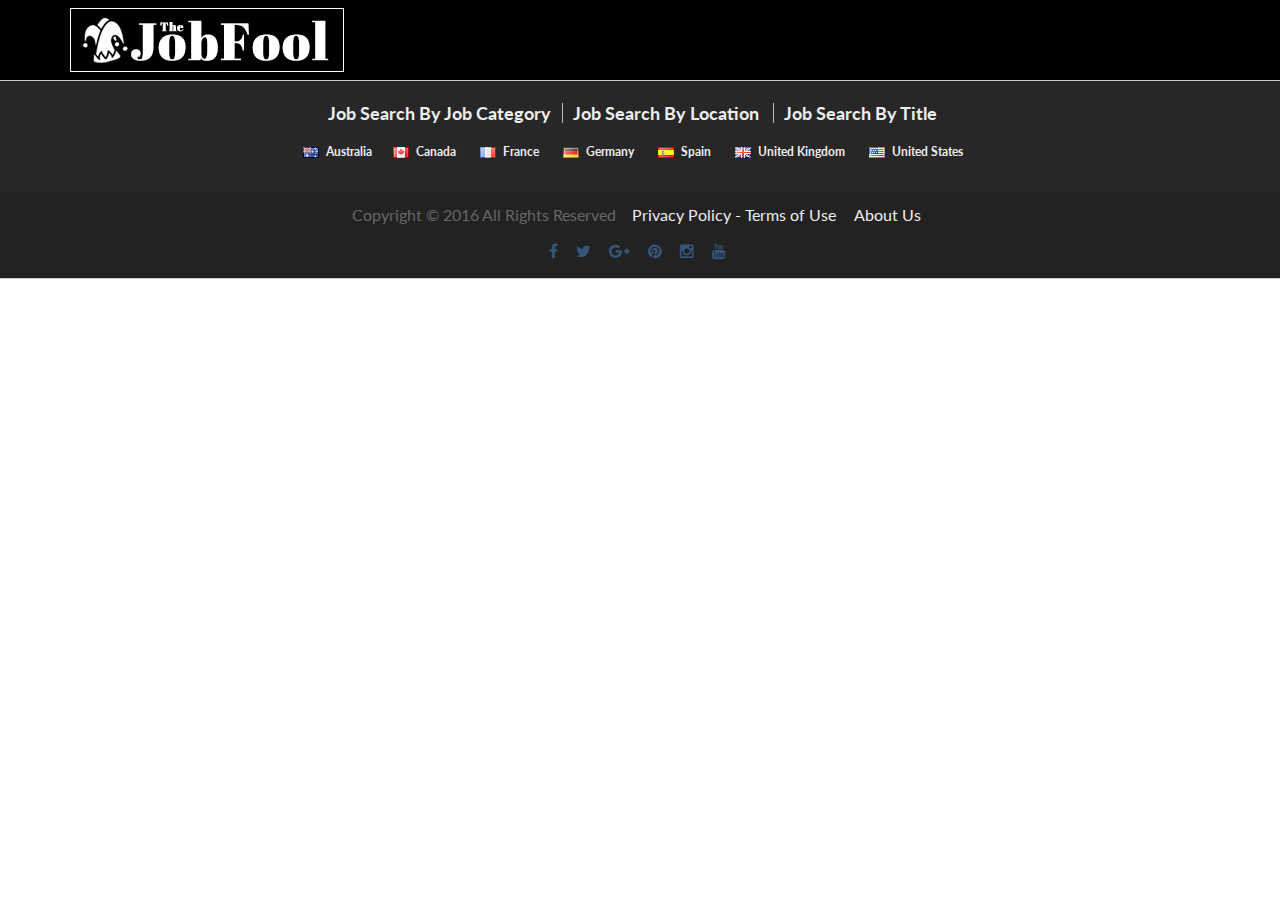
==== commit 6886b5dd: "tesy" ====
--- a/index.html
+++ b/index.html
@@ -47,400 +47,126 @@
     </head>
     <body class="x-home header-fixed">
         <div class="wrapper">
-            <!--=== Header v6-->
-            <header id="header">
-				<div class="header-v6"> 
-					<div class="container" data-pg-name="Container-Outer Main"> 
-						<div class="row x-logorow" data-pg-name="Row-Logo bar"> 
-							<div class="navbar-brand"> 
-								<div class="col-xs-12 homelogo"> 
-									<a class="x-homelink" href="/"> 
-										<div class="x-text-logo">
-												<img src="./assets/images/job_search.png" alt="The Job Fool">
-										</div>                                     
-									</a>                                 
-								</div>                             
+
+		<header id="header">
+			<div class="header-v6"> 
+				<div class="container" data-pg-name="Container-Outer Main"> 
+					<div class="row x-logorow" data-pg-name="Row-Logo bar"> 
+						<div class="navbar-brand"> 
+							<div class="col-xs-12 homelogo"> 
+								<a class="x-homelink" href="/"> 
+								<div class="x-text-logo">
+									<img src="./assets/images/job_search.png" alt="The Job Fool">
+								</div>                                     
+								</a>                                 
+							</div>                             
+						</div>
+						<!-- Header Inner Right -->
+						<div class="header-inner-right">
+							<!-- <ul class="menu-icons-list visible-xs">
+								<li>
+									<button type="button" class="btn x-siderbar-toggle" data-toggle="offcanvas">
+										<i class="fa fa-lg fa-navicon"></i>
+									</button>
+								</li>
+							</ul>-->
+						</div>
+						<!-- End Header Inner Right -->
+					</div>                     
+				</div>                 
+			</div>
+		</header>
+
+            
+        <footer id="footer">
+			<div id="footer-v1" class="footer-v1">
+				<div class="footer">
+					<div class="container">
+						<div class="row">
+							<div class="col-xs-12">
+								<ul class="list-inline browse-list">
+									<li>
+										<a href="/browse-jobs/#by-job-category">Job Search By Job Category</a>
+									</li>
+									<li>
+										<a href="/browse-jobs/#by-job-location">Job Search By Location</a>
+									</li>
+									<li class="silver">
+										<a href="/browse-jobs/#by-job-title">Job Search By Title</a>
+									</li>
+								</ul>
 							</div>
-							<!-- Header Inner Right -->
-							<div class="header-inner-right">
-								<!-- <ul class="menu-icons-list visible-xs">
-									<li>
-										<button type="button" class="btn x-siderbar-toggle" data-toggle="offcanvas">
-											<i class="fa fa-lg fa-navicon"></i>
-										</button>
-									</li>
-								</ul>-->
-							</div>
-							<!-- End Header Inner Right -->
-						</div>                     
-					</div>                 
-				</div>
-			</header>
-            <!--=== End Header v6 ===-->
-            <!-- Interactive Slider v2 -->
-            <section class="x-searchbar-home"> 
-                <div class="interactive-slider-v2 interactive-slider-v2-md img-v3">
-                    <div class="container">
-                        <h1 class="x-headline">Find Your Perfect Job Today</h1>
-                        <p class="x-sub">Find Millions of Local Jobs From One Place</p>
-                        <div class="row" data-pg-name="Row-Searchbar"> 
-                            <form method="get" action="jobs/"> 
-                                <div class="col-sm-5 x-reducepad-5"> 
-                                    <div class="input-group"> 
-                                        <span class="input-group-addon"><i class="fa fa-lg fa-tag x-blue"></i></span>
-                                        <input type="text" name="kw" 
-                                               id="x-what" placeholder="what job you are looking for" 
-                                               class="form-control x-what">
-                                    </div>                                     
-                                </div>                                 
-                                <div class="col-sm-5 x-reducepad-5"> 
-                                    <div class="input-group"> 
-                                        <span class="input-group-addon"><i class="fa fa-lg fa-map-marker x-red"></i></span> 
-                                        <input type="text" name="l" id="x-where" placeholder="where would you like to work" class="form-control x-where"> 
-                                    </div>                                     
-                                </div>                                 
-                                <div class="col-sm-2 x-reducepad-5"> 
-                                    <button id="x_search-form" class="form-control inline-block btn-primary x-search-btn">Find a Job</button>                 
-                                </div>                                 
-                            </form>                             
-                        </div> 
-                        <h4>Job Listings From Thousands of Career Websites in One Simple Search!</h4>
-                    </div>
-                </div>
-            </section>
-                       
-            <!-- End Interactive Slider v2 -->
-            <section class="bg-color-light">
-            <div class="container">
-            <div class="row service-box-v1 wow fadeInUp animated">
-                <div class="col-md-4 col-sm-6 md-margin-bottom-40">
-					<div class="service-block service-block-default no-margin-bottom">
-						<i class="icon-lg rounded-x icon icon-badge"></i>
-						<h2 class="heading-sm">Popular Employers</h2>
-						<cfset empArray = ["Google","General Electric", "Chipotle", "Wal-Mart", "Starbucks", "Boeing"] />
-						<ul class="list-unstyled">
-                            <cfoutput><cfloop array="#empArray#" index="item"><cfset itemlink = replace(item," ","+","all") /> <li><a href="jobs/?kw=Google">Google</a></li>
-                            <li><a href="jobs/?kw=General Electric">General Electric</a></li>
-                            <li><a href="jobs/?kw=Amazon">Amazon</a></li>
-                            <li><a href="jobs/?kw=Wal-Mart">Wal-Mart</a></li>
-                            <li><a href="jobs/?kw=Starbucks">Starbucks</a></li>
-                            <li><a href="jobs/?kw=Boeing">Boeing</a></li>
-                            </cfloop></cfoutput>
-						</ul>
+						</div>
+						<div class="row">
+							<ul class="list-inline country-list">
+								<li>
+									<img src="/assets/images/icons/au.png" class="flag">
+									<a href="https://au.thejobfool.com">Australia</a>
+								</li>
+								<li>
+									<img src="../assets/images/icons/ca.png" class="flag">
+									<a href="https://can.thejobfool.com">Canada</a>
+								</li>
+								<li>
+									<img src="./assets/images/icons/fr.png" class="flag">
+									<a href="https://fr.thejobfool.com">France</a>
+								</li>
+								<li>
+									<img src="./assets/images/icons/de.png" class="flag">
+									<a href="https://de.thejobfool.com">Germany</a>
+								</li>
+								<li>
+									<img src="./assets/images/icons/es.png" class="flag">
+									<a href="https://es.thejobfool.com">Spain</a>
+								</li>
+								<li>
+									<img src="./assets/images/icons/uk.png" class="flag">
+									<a href="https://uk.thejobfool.com">United Kingdom</a>
+								</li>
+								<li>
+									<img src="./assets/images/icons/US.png" class="flag">
+									<a href="https://thejobfool.com">United States</a>
+								</li>
+							</ul>
+						</div>
 					</div>
 				</div>
-                <div class="col-md-4 col-sm-6 md-margin-bottom-40">
-					<div class="service-block service-block-default no-margin-bottom">
-						<i class="icon-lg rounded-x icon-line rounded-x icon-directions"></i>
-						<h2 class="heading-sm">Popular Cities</h2>
-						<ul class="list-unstyled">
-                            <li><a href="jobs/?l=Chicago">Chicago</a></li>
-                            <li><a href="jobs/?l=San Francisco">San Francisco</a></li>
-                            <li><a href="jobs/?l=New York City">New York City</a></li>
-                            <li><a href="jobs/?l=Atlanta">Atlanta</a></li>
-                            <li><a href="jobs/?l=Austin">Austin</a></li>
-                            <li><a href="jobs/?l=Miami">Miami</a></li>
-						</ul>
-                    </div>
+				<div class="copyright">
+					<div class="container">
+						<div class="row">
+							<div class="col-xs-12 sm-margin-bottom-10 text-center">
+								<ul class="list-inline terms-menu">
+									<li class="silver">Copyright &copy; 2016 All Rights Reserved</li>
+									<li><a href="/privacy/">Privacy Policy - Terms of Use</a></li>
+									<li><a href="/about/">About Us</a></li>
+								</ul>
+							</div>
+							<div class="col-xs-12 text-center">
+								<ul class="list-inline dark-social space-bottom-0">
+									<li>
+										<a data-placement="top" data-toggle="tooltip" class="tooltips" data-original-title="Facebook" href="#"><i class="fa fa-facebook"></i></a>
+									</li>
+									<li>
+										<a data-placement="top" data-toggle="tooltip" class="tooltips" data-original-title="Twitter" href="#"><i class="fa fa-twitter"></i></a>
+									</li>
+									<li>
+										<a data-placement="top" data-toggle="tooltip" class="tooltips" data-original-title="Google plus" href="#"><i class="fa fa-google-plus"></i></a>
+									</li>
+									<li>
+										<a data-placement="top" data-toggle="tooltip" class="tooltips" data-original-title="Pinterest" href="#"><i class="fa fa-pinterest"></i></a>
+									</li>
+									<li>
+										<a data-placement="top" data-toggle="tooltip" class="tooltips" data-original-title="Instagram" href="#"><i class="fa fa-instagram"></i></a>
+									</li>
+									<li>
+										<a data-placement="top" data-toggle="tooltip" class="tooltips" data-original-title="Youtube" href="#"><i class="fa fa-youtube"></i></a>
+									</li>
+								</ul>
+							</div>
+						</div>
+					</div>
 				</div>
-                
-				<div class="col-md-4 col-sm-12 md-margin-bottom-40">
-					<div class="service-block service-block-default no-margin-bottom">
-						<i class="icon-lg rounded-x icon-line rounded-x icon-layers"></i>
-						<h2 class="heading-sm">Popular Categories</h2>
-						<cfset catArray = ["Inside Sales","Certified Registered Nurse", "Internship", "Certified Account", "GIS", "Work From Home"] />
-						<ul class="list-unstyled">
-                            <li><a href="jobs/?kw=Inside Sales">Inside Sales</a></li>
-                            <li><a href="jobs/?kw=Certified Registered Nurse">Certified Registered Nurse</a></li>
-                            <li><a href="jobs/?kw=Internship">Internship</a></li>
-                            <li><a href="jobs/?kw=Certified Account">Certified Account</a></li>
-                            <li><a href="jobs/?kw=GIS">GIS</a></li>
-                            <li><a href="jobs/?kw=Work From Home">Work From Home</a></li>
-						</ul>
-                    </div>
-				</div> 
-            </div>
-            </div>
-            </section>
-            <!--=== Subscribe Form ===-->
-            <div class="shop-subscribe bg-color-red">
-                <div class="container">
-                    <div id="emailform" class="row">
-                        <div class=" col-xs-12">
-                            <h2>Send me great new jobs by email</h2>
-                        </div>
-                        <noscript>
-                            <style>#alert{display:none;}</style>
-                            <p center>Please enable JavaScript to use the form.</p>
-                        </noscript>
-                        <form id="alert" role="form">
-                        <div class="col-xs-12 col-sm-4 x-reducepad-5 form-group">
-                            <input type="text" class="form-control" id="what" name="what" min-length="3" placeholder="What Job" required>
-                        </div>
-                        <div class="col-xs-12 col-sm-4 x-reducepad-5 form-group">
-                            <input type="text" class="form-control" id="where" name="where" min-length="3" placeholder="What city or zipcode" required>
-                        </div> 
-                        <div class="col-xs-12 col-sm-4 x-reducepad-5 input-group form-group">
-                            <input type="email" class="form-control" id="email" name="email" placeholder="enter email address" required>
-                            <span class="input-group-btn form-group">
-                                <button id="alertbtn" class="btn" type="submit">
-                                    <i class="fa fa-envelope-o"></i>
-                                </button>
-                            </span>
-                        </div>
-                  </div>
-                        
-                            <input type="hidden" class="form-control" name="cfid" value="homepage">
-                        </form>
-                        </div>   
-                    </div>
-                </div>
-            </div><!-- /end container -->
-            <!-- === Subscribe Form === -->
-    
-            <!-- === Hire Block === -->
-            <div class="x-hire bg-color-light hidden-xs hidden-">
-                <div class="container content-sm">
-                    
-                    <!--<img class="img-responsive img-center" src="assets/img/map-img-v1.png" alt="">-->
-                <ul class="list-inline our-clients wow fadeInUp animated" id="effect-2">
-				<li>
-					<figure>
-						<img src="assets/img/clients2/ea-canada.png" alt="Ea Canada">
-						<div class="img-hover">
-							<h4>Ea Canada</h4>
-						</div>
-					</figure>
-				</li>
-				<li>
-					<figure>
-						<img src="assets/img/clients2/general-electric.png" alt="General Electric">
-						<div class="img-hover">
-							<h4>General Electric</h4>
-						</div>
-					</figure>
-				</li>
-				<li>
-					<figure>
-						<img src="assets/img/clients2/ucweb.png" alt="UcWeb">
-						<div class="img-hover">
-							<h4>UcWeb</h4>
-						</div>
-					</figure>
-				</li>
-				<li>
-					<figure>
-						<img src="assets/images/CompanyLogos/DeltaAirlines140.png" alt="Delta Airlines">
-						<div class="img-hover">
-							<h4>Delta Airlines</h4>
-						</div>
-					</figure>
-				</li>
-				<li>
-					<figure>
-						<img src="assets/img/clients2/corepreserves.png" alt="Core Preserves">
-						<div class="img-hover">
-							<h4>Core Preserves</h4>
-						</div>
-					</figure>
-				</li>
-				<li>
-					<figure>
-						<img src="assets/images/CompanyLogos/McDonalds140.png" alt="McDonalds">
-						<div class="img-hover">
-							<h4>McDonalds</h4>
-						</div>
-					</figure>
-				</li>
-				<li>
-					<figure>
-						<img src="assets/images/CompanyLogos/Dish_Network140.png" alt="Dish Network">
-						<div class="img-hover">
-							<h4>Dish Network</h4>
-						</div>
-					</figure>
-				</li>
-				<li>
-					<figure>
-						<img src="assets/img/clients2/baderbrau.png" alt="">
-						<div class="img-hover">
-							<h4>Baderbrau</h4>
-						</div>
-					</figure>
-				</li>
-				<li>
-					<figure>
-						<img src="assets/img/clients2/emirates.png" alt="">
-						<div class="img-hover">
-							<h4>Emirates</h4>
-						</div>
-					</figure>
-				</li>
-                <li>
-					<figure>
-						<img src="assets/images/CompanyLogos/Subway140.png" alt="Subway">
-						<div class="img-hover">
-							<h4>Subway</h4>
-						</div>
-					</figure>
-				</li>
-				<li>
-					<figure>
-						<img src="assets/img/clients2/fddw.png" alt="Field Days">
-						<div class="img-hover">
-							<h4>Field Days</h4>
-						</div>
-					</figure>
-				</li>
-				<li>
-					<figure>
-						<img src="assets/images/CompanyLogos/fedex140.png" alt="FEDEX">
-						<div class="img-hover">
-							<h4>Federal Express</h4>
-						</div>
-					</figure>
-				</li>
-				<li>
-					<figure>
-						<img src="assets/img/clients2/marianos.png" alt="">
-						<div class="img-hover">
-							<h4>Mariano's</h4>
-						</div>
-					</figure>
-				</li>
-				<li>
-					<figure>
-						<img src="assets/img/clients2/grifting-tree.png" alt="The Gifting Tree">
-						<div class="img-hover">
-							<h4>The Gifting Tree</h4>
-						</div>
-					</figure>
-				</li>
-				<li>
-					<figure>
-						<img src="assets/img/clients2/jaguar.png" alt="Jaguar">
-						<div class="img-hover">
-							<h4>Jaguar</h4>
-						</div>
-					</figure>
-				</li>
-				<li>
-					<figure>
-						<img src="assets/img/clients2/hermes.png" alt="">
-						<div class="img-hover">
-							<h4>Hermes</h4>
-						</div>
-					</figure>
-				</li>
-				<li>
-					<figure>
-						<img src="assets/img/clients2/starbucks.png" alt="Starbucks">
-						<div class="img-hover">
-							<h4>Starbucks</h4>
-						</div>
-					</figure>
-				</li>
-				<li>
-					<figure>
-						<img src="assets/images/CompanyLogos/chipotle140.png" alt="Chipotle">
-						<div class="img-hover">
-							<h4>Chipotle</h4>
-						</div>
-					</figure>
-				</li>
-			</ul>
-            </div>
-        </div>
-        <!-- === End Hire Block === -->
-        <footer id="footer">
-				<div id="footer-v1" class="footer-v1">
-						<div class="footer">
-							<div class="container">
-								<div class="row">
-									<div class="col-xs-12">
-										<ul class="list-inline browse-list">
-											<li>
-												<a href="/browse-jobs/#by-job-category">Job Search By Job Category</a>
-											</li>
-											<li>
-												<a href="/browse-jobs/#by-job-location">Job Search By Location</a>
-											</li>
-											<li class="silver">
-												<a href="/browse-jobs/#by-job-title">Job Search By Title</a>
-											</li>
-										</ul>
-									</div>
-								</div>
-								<div class="row">
-									<ul class="list-inline country-list">
-										<li>
-											<img src="./assets/images/icons/au.png" class="flag">
-											<a href="https://au.thejobfool.com">Australia</a>
-										</li>
-										<li>
-											<img src="./assets/images/icons/ca.png" class="flag">
-											<a href="https://can.thejobfool.com">Canada</a>
-										</li>
-										<li>
-											<img src="./assets/images/icons/fr.png" class="flag">
-											<a href="https://fr.thejobfool.com">France</a>
-										</li>
-										<li>
-											<img src="./assets/images/icons/de.png" class="flag">
-											<a href="https://de.thejobfool.com">Germany</a>
-										</li>
-										<li>
-											<img src="./assets/images/icons/es.png" class="flag">
-											<a href="https://es.thejobfool.com">Spain</a>
-										</li>
-										<li>
-											<img src="./assets/images/icons/uk.png" class="flag">
-											<a href="https://uk.thejobfool.com">United Kingdom</a>
-										</li>
-										<li>
-											<img src="./assets/images/icons/US.png" class="flag">
-											<a href="https://thejobfool.com">United States</a>
-										</li>
-									</ul>
-								</div>
-							</div>
-						</div>
-						<div class="copyright">
-							<div class="container">
-								<div class="row">
-									<div class="col-xs-12 sm-margin-bottom-10 text-center">
-										<ul class="list-inline terms-menu">
-											<li class="silver">Copyright &copy; 2016 All Rights Reserved</li>
-											<li><a href="/privacy/">Privacy Policy - Terms of Use</a></li>
-											<li><a href="/about/">About Us</a></li>
-										</ul>
-									</div>
-									<div class="col-xs-12 text-center">
-										<ul class="list-inline dark-social space-bottom-0">
-											<li>
-												<a data-placement="top" data-toggle="tooltip" class="tooltips" data-original-title="Facebook" href="#"><i class="fa fa-facebook"></i></a>
-											</li>
-											<li>
-												<a data-placement="top" data-toggle="tooltip" class="tooltips" data-original-title="Twitter" href="#"><i class="fa fa-twitter"></i></a>
-											</li>
-											<li>
-												<a data-placement="top" data-toggle="tooltip" class="tooltips" data-original-title="Google plus" href="#"><i class="fa fa-google-plus"></i></a>
-											</li>
-											<li>
-												<a data-placement="top" data-toggle="tooltip" class="tooltips" data-original-title="Pinterest" href="#"><i class="fa fa-pinterest"></i></a>
-											</li>
-											<li>
-												<a data-placement="top" data-toggle="tooltip" class="tooltips" data-original-title="Instagram" href="#"><i class="fa fa-instagram"></i></a>
-											</li>
-											<li>
-												<a data-placement="top" data-toggle="tooltip" class="tooltips" data-original-title="Youtube" href="#"><i class="fa fa-youtube"></i></a>
-											</li>
-										</ul>
-									</div>
-								</div>
-							</div>
-						</div>
-					</div>
+			</div>
 		</footer>
 
         </div>
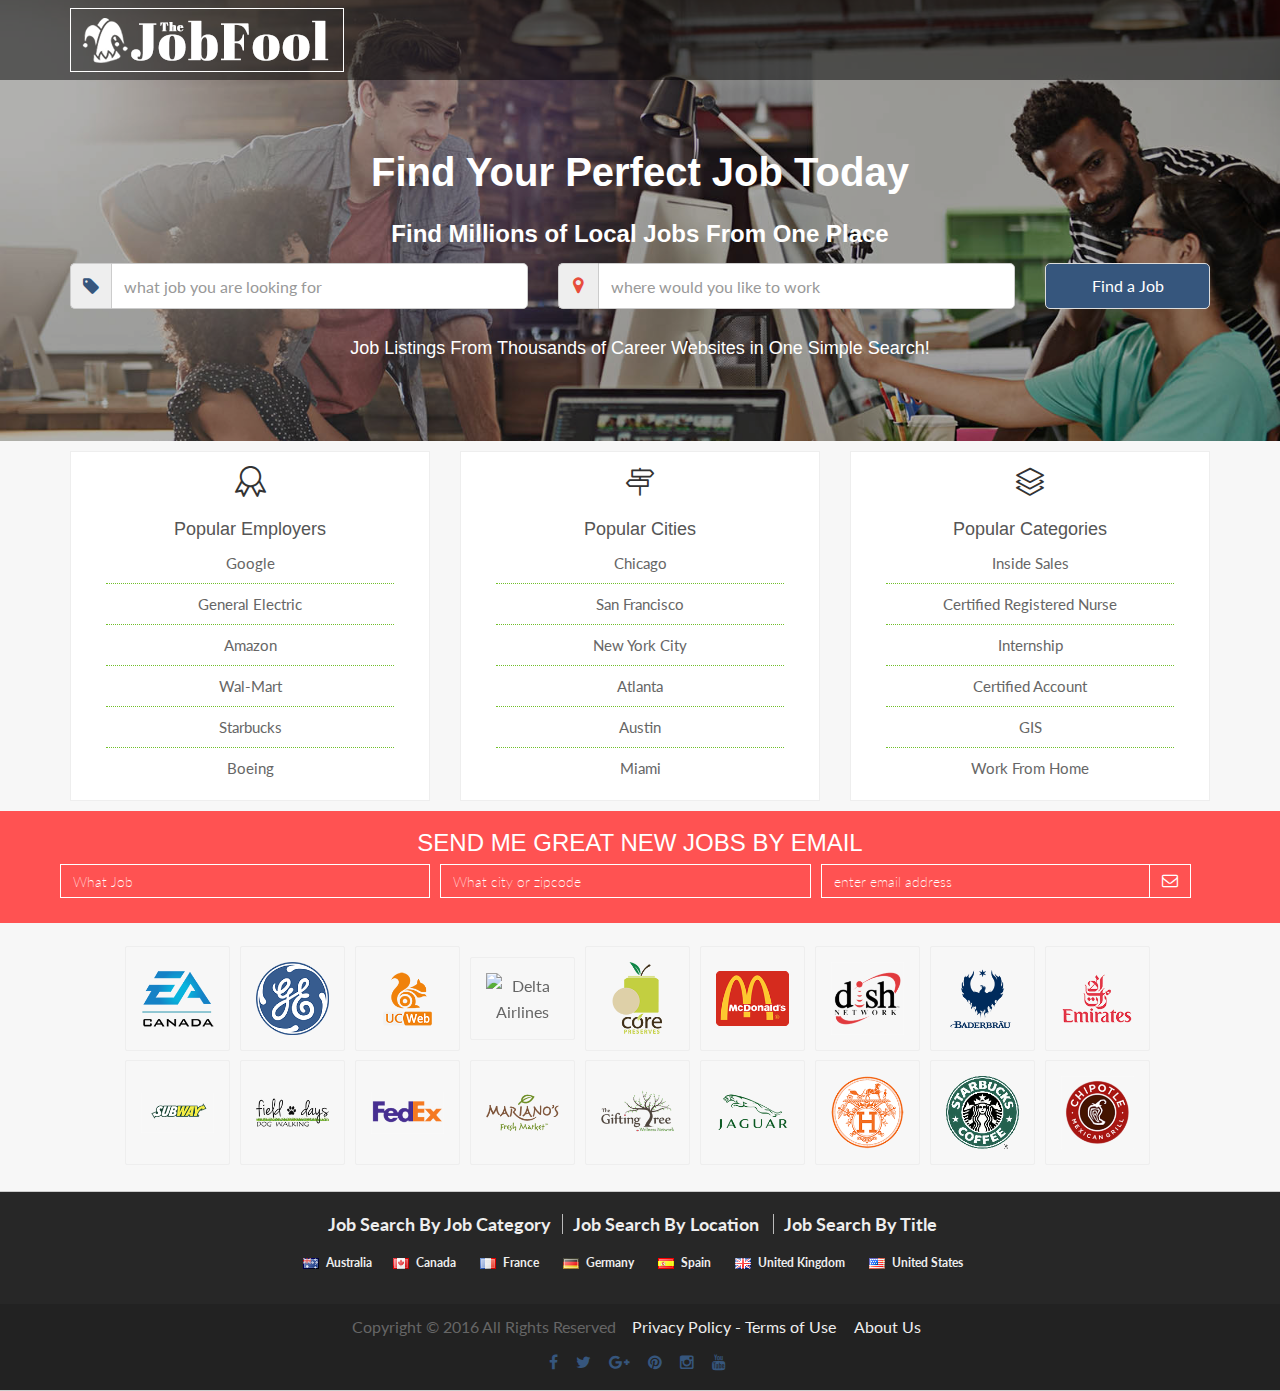
==== commit 68380ac0: "merged subdomains feature" ====
--- a/index.html
+++ b/index.html
@@ -1,232 +1,561 @@
 <!DOCTYPE html>
 <!--[if IE 8]> <html lang="en" class="ie8"> <![endif]-->
 <!--[if IE 9]> <html lang="en" class="ie9"> <![endif]-->
-<!--[if !IE]><!--> 
-<html lang="en"> 
-    <!--<![endif]-->
-    <head>
-        <title>Job Search - TheJobFool.com</title>
-        <meta charset="utf-8">
-        <meta name="viewport" content="width=device-width,  initial-scale=1.0">
-        <meta name="description" content="Search for jobs, TheJobFool.com is your source for jobs and career opportunities. Job listings from thousands of career sites in one simple search.">
-		<meta name="author" content="thejobfool.com">
-		<meta http-equiv="Cache-Control" content="no-cache, no-store, must-revalidate" />
-		<meta http-equiv="Pragma" content="no-cache" />
-		<meta http-equiv="Expires" content="0" />
-        <link rel="apple-touch-icon" sizes="57x57" href="assets/favicons/apple-touch-icon-57x57.png?v=qAAN6qKbbY">
-        <link rel="apple-touch-icon" sizes="60x60" href="assets/favicons/apple-touch-icon-60x60.png?v=qAAN6qKbbY">
-        <link rel="apple-touch-icon" sizes="72x72" href="assets/favicons/apple-touch-icon-72x72.png?v=qAAN6qKbbY">
-        <link rel="apple-touch-icon" sizes="76x76" href="assets/favicons/apple-touch-icon-76x76.png?v=qAAN6qKbbY">
-        <link rel="apple-touch-icon" sizes="114x114" href="assets/favicons/apple-touch-icon-114x114.png?v=qAAN6qKbbY">
-        <link rel="apple-touch-icon" sizes="120x120" href="assets/favicons/apple-touch-icon-120x120.png?v=qAAN6qKbbY">
-        <link rel="apple-touch-icon" sizes="144x144" href="assets/favicons/apple-touch-icon-144x144.png?v=qAAN6qKbbY">
-        <link rel="apple-touch-icon" sizes="152x152" href="assets/favicons/apple-touch-icon-152x152.png?v=qAAN6qKbbY">
-        <link rel="apple-touch-icon" sizes="180x180" href="assets/favicons/apple-touch-icon-180x180.png?v=qAAN6qKbbY">
-        <link rel="icon" type="image/png" href="assets/favicons/favicon-32x32.png?v=qAAN6qKbbY" sizes="32x32">
-        <link rel="icon" type="image/png" href="assets/favicons/favicon-194x194.png?v=qAAN6qKbbY" sizes="194x194">
-        <link rel="icon" type="image/png" href="assets/favicons/favicon-96x96.png?v=qAAN6qKbbY" sizes="96x96">
-        <link rel="icon" type="image/png" href="assets/favicons/android-chrome-192x192.png?v=qAAN6qKbbY" sizes="192x192">
-        <link rel="icon" type="image/png" href="assets/favicons/favicon-16x16.png?v=qAAN6qKbbY" sizes="16x16">
-        <link rel="manifest" href="..">
-        <link rel="mask-icon" href="assets/favicons/safari-pinned-tab.svg?v=qAAN6qKbbY" color="#000000">
-        <link rel="shortcut icon" href="assets/favicons/favicon.ico?v=qAAN6qKbbY">
-        <link rel="shortcut icon" href="favicon.ico?v=qAAN6qKbbY">
-        <meta name="apple-mobile-web-app-title" content="The Job Fool">
-        <meta name="application-name" content="The Job Fool">
-        <meta name="msapplication-TileColor" content="#2d89ef">
-        <meta name="msapplication-TileImage" content="assets/favicons/mstile-144x144.png?v=qAAN6qKbbY">
-        <meta name="msapplication-config" content="assets/favicons/browserconfig.xml?v=qAAN6qKbbY">
-        <meta name="theme-color" content="#efefef">
-        <meta name="google-site-verification" content="CNHccpZ4l6gOLEU77zl-kt9ds1Aft2wmOr1PDqlm8JQ" />
-        <!-- <link rel="stylesheet" href="//fonts.googleapis.com/css?family=Lato:300,400,700,300italic,400italic,700italic|Abril Fatface|Oswald:700,400,300|Montserrat:400,700|Open+Sans:400,600,700,800,300italic,400italic,600italic,700italic,800italic|Rokkitt:400,700|Cantarell:400,700|<link Roboto+Slab:400,700,300|Open+Sans:400,800italic,800,700italic,600|Alfa+Slab+One|Play|Bevan"> -->
-        <link rel="stylesheet" href="//fonts.googleapis.com/css?family=Lato:300,400,700,300italic,400italic,700italic">
-        <link rel="stylesheet" href="assets/css/plugins.css">
-        <link rel="stylesheet" href="assets/plugins/line-icons/line-icons.css">
-        <link rel="stylesheet" href="assets/plugins/font-awesome/css/font-awesome.min.css">
-        <link rel="stylesheet" href="assets/css/app.css">
-    </head>
-    <body class="x-home header-fixed">
-        <div class="wrapper">
-
+<!--[if !IE]><!-->
+<html lang="en">
+<!--<![endif]-->
+
+<head>
+	<title>Job Search - TheJobFool.com</title>
+	<meta charset="utf-8">
+	<meta name="viewport" content="width=device-width,  initial-scale=1.0">
+	<meta name="description" content="Search for jobs, TheJobFool.com is your source for jobs and career opportunities. Job listings from thousands of career sites in one simple search.">
+	<meta name="author" content="thejobfool.com">
+	<meta http-equiv="Cache-Control" content="no-cache, no-store, must-revalidate" />
+	<meta http-equiv="Pragma" content="no-cache" />
+	<meta http-equiv="Expires" content="0" />
+	<link rel="apple-touch-icon" sizes="57x57" href="assets/favicons/apple-touch-icon-57x57.png?v=qAAN6qKbbY">
+	<link rel="apple-touch-icon" sizes="60x60" href="assets/favicons/apple-touch-icon-60x60.png?v=qAAN6qKbbY">
+	<link rel="apple-touch-icon" sizes="72x72" href="assets/favicons/apple-touch-icon-72x72.png?v=qAAN6qKbbY">
+	<link rel="apple-touch-icon" sizes="76x76" href="assets/favicons/apple-touch-icon-76x76.png?v=qAAN6qKbbY">
+	<link rel="apple-touch-icon" sizes="114x114" href="assets/favicons/apple-touch-icon-114x114.png?v=qAAN6qKbbY">
+	<link rel="apple-touch-icon" sizes="120x120" href="assets/favicons/apple-touch-icon-120x120.png?v=qAAN6qKbbY">
+	<link rel="apple-touch-icon" sizes="144x144" href="assets/favicons/apple-touch-icon-144x144.png?v=qAAN6qKbbY">
+	<link rel="apple-touch-icon" sizes="152x152" href="assets/favicons/apple-touch-icon-152x152.png?v=qAAN6qKbbY">
+	<link rel="apple-touch-icon" sizes="180x180" href="assets/favicons/apple-touch-icon-180x180.png?v=qAAN6qKbbY">
+	<link rel="icon" type="image/png" href="assets/favicons/favicon-32x32.png?v=qAAN6qKbbY" sizes="32x32">
+	<link rel="icon" type="image/png" href="assets/favicons/favicon-194x194.png?v=qAAN6qKbbY" sizes="194x194">
+	<link rel="icon" type="image/png" href="assets/favicons/favicon-96x96.png?v=qAAN6qKbbY" sizes="96x96">
+	<link rel="icon" type="image/png" href="assets/favicons/android-chrome-192x192.png?v=qAAN6qKbbY" sizes="192x192">
+	<link rel="icon" type="image/png" href="assets/favicons/favicon-16x16.png?v=qAAN6qKbbY" sizes="16x16">
+	<link rel="manifest" href="..">
+	<link rel="mask-icon" href="assets/favicons/safari-pinned-tab.svg?v=qAAN6qKbbY" color="#000000">
+	<link rel="shortcut icon" href="assets/favicons/favicon.ico?v=qAAN6qKbbY">
+	<link rel="shortcut icon" href="favicon.ico?v=qAAN6qKbbY">
+	<meta name="apple-mobile-web-app-title" content="The Job Fool">
+	<meta name="application-name" content="The Job Fool">
+	<meta name="msapplication-TileColor" content="#2d89ef">
+	<meta name="msapplication-TileImage" content="assets/favicons/mstile-144x144.png?v=qAAN6qKbbY">
+	<meta name="msapplication-config" content="assets/favicons/browserconfig.xml?v=qAAN6qKbbY">
+	<meta name="theme-color" content="#efefef">
+	<meta name="google-site-verification" content="CNHccpZ4l6gOLEU77zl-kt9ds1Aft2wmOr1PDqlm8JQ" />
+	<!-- <link rel="stylesheet" href="//fonts.googleapis.com/css?family=Lato:300,400,700,300italic,400italic,700italic|Abril Fatface|Oswald:700,400,300|Montserrat:400,700|Open+Sans:400,600,700,800,300italic,400italic,600italic,700italic,800italic|Rokkitt:400,700|Cantarell:400,700|<link Roboto+Slab:400,700,300|Open+Sans:400,800italic,800,700italic,600|Alfa+Slab+One|Play|Bevan"> -->
+	<link rel="stylesheet" href="//fonts.googleapis.com/css?family=Lato:300,400,700,300italic,400italic,700italic">
+	<link rel="stylesheet" href="assets/css/plugins.css">
+	<link rel="stylesheet" href="assets/plugins/line-icons/line-icons.css">
+	<link rel="stylesheet" href="assets/plugins/font-awesome/css/font-awesome.min.css">
+	<link rel="stylesheet" href="assets/css/app.css">
+</head>
+
+<body class="x-home header-fixed">
+	<div class="wrapper">
+		<!-- === Header v6 -->
 		<header id="header">
-			<div class="header-v6"> 
-				<div class="container" data-pg-name="Container-Outer Main"> 
-					<div class="row x-logorow" data-pg-name="Row-Logo bar"> 
-						<div class="navbar-brand"> 
-							<div class="col-xs-12 homelogo"> 
-								<a class="x-homelink" href="/"> 
-								<div class="x-text-logo">
-									<img src="./assets/images/job_search.png" alt="The Job Fool">
-								</div>                                     
-								</a>                                 
-							</div>                             
-						</div>
-						<!-- Header Inner Right -->
-						<div class="header-inner-right">
-							<!-- <ul class="menu-icons-list visible-xs">
-								<li>
-									<button type="button" class="btn x-siderbar-toggle" data-toggle="offcanvas">
-										<i class="fa fa-lg fa-navicon"></i>
-									</button>
-								</li>
-							</ul>-->
-						</div>
-						<!-- End Header Inner Right -->
-					</div>                     
-				</div>                 
+			<div class="header-v6 header-dark-transparent header-sticky">
+				<!-- Navbar -->
+				<div class="navbar mega-menu" role="navigation">
+					<div class="container">
+						<div class="menu-container">
+							<!-- Navbar Brand -->
+							<div class="navbar-brand">
+								<div class="col-xs-12 homelogo">
+									<!--<h1>Job Search</h1>-->
+									<a class="x-homelink" href="/">
+										<div class="x-text-logo">
+											<img src="assets/images/job_search.png" alt="Job Search" />
+										</div>
+									</a>
+								</div>
+							</div>
+							<!-- ENd Navbar Brand -->
+							<!-- Header Inner Right -->
+							<!-- <div class="header-inner-right">
+											<ul class="menu-icons-list">
+											<li>
+												<button type="button" class="btn x-siderbar-toggle" data-toggle="offcanvas">
+													<i class="fa fa-lg fa-navicon"></i>
+												</button>
+											</li>
+										</ul>
+									</div> -->
+							<!-- End Header Inner Right -->
+						</div>
+
+						<!--/navbar-collapse-->
+					</div>
+				</div>
+				<!-- End Navbar -->
 			</div>
 		</header>
-
-            
-        <footer id="footer">
-			<div id="footer-v1" class="footer-v1">
-				<div class="footer">
-					<div class="container">
-						<div class="row">
-							<div class="col-xs-12">
-								<ul class="list-inline browse-list">
-									<li>
-										<a href="/browse-jobs/#by-job-category">Job Search By Job Category</a>
-									</li>
-									<li>
-										<a href="/browse-jobs/#by-job-location">Job Search By Location</a>
-									</li>
-									<li class="silver">
-										<a href="/browse-jobs/#by-job-title">Job Search By Title</a>
-									</li>
-								</ul>
+		<!--=== End Header v6 === -->
+		<!-- Interactive Slider v2 -->
+		<section class="x-searchbar-home">
+			<div class="interactive-slider-v2 interactive-slider-v2-md img-v3">
+				<div class="container">
+					<h1 class="x-headline">Find Your Perfect Job Today</h1>
+					<p class="x-sub">Find Millions of Local Jobs From One Place</p>
+					<div class="row" data-pg-name="Row-Searchbar">
+						<form method="get" action="jobs/">
+							<div class="col-sm-5 x-reducepad-5">
+								<div class="input-group">
+									<span class="input-group-addon">
+										<i class="fa fa-lg fa-tag x-blue"></i>
+									</span>
+									<input type="text" name="kw" id="x-what" placeholder="what job you are looking for" class="form-control x-what">
+								</div>
 							</div>
-						</div>
-						<div class="row">
-							<ul class="list-inline country-list">
-								<li>
-									<img src="/assets/images/icons/au.png" class="flag">
-									<a href="https://au.thejobfool.com">Australia</a>
-								</li>
-								<li>
-									<img src="../assets/images/icons/ca.png" class="flag">
-									<a href="https://can.thejobfool.com">Canada</a>
-								</li>
-								<li>
-									<img src="./assets/images/icons/fr.png" class="flag">
-									<a href="https://fr.thejobfool.com">France</a>
-								</li>
-								<li>
-									<img src="./assets/images/icons/de.png" class="flag">
-									<a href="https://de.thejobfool.com">Germany</a>
-								</li>
-								<li>
-									<img src="./assets/images/icons/es.png" class="flag">
-									<a href="https://es.thejobfool.com">Spain</a>
-								</li>
-								<li>
-									<img src="./assets/images/icons/uk.png" class="flag">
-									<a href="https://uk.thejobfool.com">United Kingdom</a>
-								</li>
-								<li>
-									<img src="./assets/images/icons/US.png" class="flag">
-									<a href="https://thejobfool.com">United States</a>
-								</li>
-							</ul>
-						</div>
-					</div>
-				</div>
-				<div class="copyright">
-					<div class="container">
-						<div class="row">
-							<div class="col-xs-12 sm-margin-bottom-10 text-center">
-								<ul class="list-inline terms-menu">
-									<li class="silver">Copyright &copy; 2016 All Rights Reserved</li>
-									<li><a href="/privacy/">Privacy Policy - Terms of Use</a></li>
-									<li><a href="/about/">About Us</a></li>
-								</ul>
+							<div class="col-sm-5 x-reducepad-5">
+								<div class="input-group">
+									<span class="input-group-addon">
+										<i class="fa fa-lg fa-map-marker x-red"></i>
+									</span>
+									<input type="text" name="l" id="x-where" placeholder="where would you like to work" class="form-control x-where">
+								</div>
 							</div>
-							<div class="col-xs-12 text-center">
-								<ul class="list-inline dark-social space-bottom-0">
-									<li>
-										<a data-placement="top" data-toggle="tooltip" class="tooltips" data-original-title="Facebook" href="#"><i class="fa fa-facebook"></i></a>
-									</li>
-									<li>
-										<a data-placement="top" data-toggle="tooltip" class="tooltips" data-original-title="Twitter" href="#"><i class="fa fa-twitter"></i></a>
-									</li>
-									<li>
-										<a data-placement="top" data-toggle="tooltip" class="tooltips" data-original-title="Google plus" href="#"><i class="fa fa-google-plus"></i></a>
-									</li>
-									<li>
-										<a data-placement="top" data-toggle="tooltip" class="tooltips" data-original-title="Pinterest" href="#"><i class="fa fa-pinterest"></i></a>
-									</li>
-									<li>
-										<a data-placement="top" data-toggle="tooltip" class="tooltips" data-original-title="Instagram" href="#"><i class="fa fa-instagram"></i></a>
-									</li>
-									<li>
-										<a data-placement="top" data-toggle="tooltip" class="tooltips" data-original-title="Youtube" href="#"><i class="fa fa-youtube"></i></a>
-									</li>
-								</ul>
+							<div class="col-sm-2 x-reducepad-5">
+								<button id="x_search-form" class="form-control inline-block btn-primary x-search-btn">Find a Job</button>
 							</div>
-						</div>
-					</div>
+						</form>
+					</div>
+					<h4>Job Listings From Thousands of Career Websites in One Simple Search!</h4>
 				</div>
 			</div>
-		</footer>
-
-        </div>
-        <script src="assets/js/jqall.js"></script>
-        <script src="assets/js/plugins.js"></script>
-		<script src="assets/js/app.js"></script>
-
-        <script type="text/javascript">
-        jQuery(document).ready(function() {
-            App.init();
-            
-            $('input').focus(function(){
-               $(this).data('placeholder',$(this).attr('placeholder'))
-                   .attr('placeholder','');
-            }).blur(function(){
-               $(this).attr('placeholder',$(this).data('placeholder'));
-            });
-            
+		</section>
+
+		<!-- End Interactive Slider v2 -->
+		<section class="bg-color-light">
+			<div class="container">
+				<div class="row service-box-v1 wow fadeInUp animated">
+					<div class="col-md-4 col-sm-6 md-margin-bottom-40">
+						<div class="service-block service-block-default no-margin-bottom">
+							<i class="icon-lg rounded-x icon icon-badge"></i>
+							<h2 class="heading-sm">Popular Employers</h2>
+							<cfset empArray=[ "Google", "General Electric", "Chipotle", "Wal-Mart", "Starbucks", "Boeing"] />
+							<ul class="list-unstyled">
+								<li>
+									<a href="jobs/?kw=Google">Google</a>
+								</li>
+								<li>
+									<a href="jobs/?kw=General Electric">General Electric</a>
+								</li>
+								<li>
+									<a href="jobs/?kw=Amazon">Amazon</a>
+								</li>
+								<li>
+									<a href="jobs/?kw=Wal-Mart">Wal-Mart</a>
+								</li>
+								<li>
+									<a href="jobs/?kw=Starbucks">Starbucks</a>
+								</li>
+								<li>
+									<a href="jobs/?kw=Boeing">Boeing</a>
+								</li>
+							</ul>
+						</div>
+					</div>
+					<div class="col-md-4 col-sm-6 md-margin-bottom-40">
+						<div class="service-block service-block-default no-margin-bottom">
+							<i class="icon-lg rounded-x icon-line rounded-x icon-directions"></i>
+							<h2 class="heading-sm">Popular Cities</h2>
+							<ul class="list-unstyled">
+								<li>
+									<a href="jobs/?l=Chicago">Chicago</a>
+								</li>
+								<li>
+									<a href="jobs/?l=San Francisco">San Francisco</a>
+								</li>
+								<li>
+									<a href="jobs/?l=New York City">New York City</a>
+								</li>
+								<li>
+									<a href="jobs/?l=Atlanta">Atlanta</a>
+								</li>
+								<li>
+									<a href="jobs/?l=Austin">Austin</a>
+								</li>
+								<li>
+									<a href="jobs/?l=Miami">Miami</a>
+								</li>
+							</ul>
+						</div>
+					</div>
+
+					<div class="col-md-4 col-sm-12 md-margin-bottom-40">
+						<div class="service-block service-block-default no-margin-bottom">
+							<i class="icon-lg rounded-x icon-line rounded-x icon-layers"></i>
+							<h2 class="heading-sm">Popular Categories</h2>
+							<cfset catArray=[ "Inside Sales", "Certified Registered Nurse", "Internship", "Certified Account", "GIS",
+							    "Work From Home"] />
+							<ul class="list-unstyled">
+								<li>
+									<a href="jobs/?kw=Inside Sales">Inside Sales</a>
+								</li>
+								<li>
+									<a href="jobs/?kw=Certified Registered Nurse">Certified Registered Nurse</a>
+								</li>
+								<li>
+									<a href="jobs/?kw=Internship">Internship</a>
+								</li>
+								<li>
+									<a href="jobs/?kw=Certified Account">Certified Account</a>
+								</li>
+								<li>
+									<a href="jobs/?kw=GIS">GIS</a>
+								</li>
+								<li>
+									<a href="jobs/?kw=Work From Home">Work From Home</a>
+								</li>
+							</ul>
+						</div>
+					</div>
+				</div>
+			</div>
+		</section>
+		<!--=== Subscribe Form ===-->
+		<div class="shop-subscribe bg-color-red">
+			<div class="container">
+				<div id="emailform" class="row">
+					<div class=" col-xs-12">
+						<h2>Send me great new jobs by email</h2>
+					</div>
+					<noscript>
+						<style>
+							#alert {
+								display: none;
+							}
+						</style>
+						<p center>Please enable JavaScript to use the form.</p>
+					</noscript>
+					<form id="alert" role="form">
+						<div class="col-xs-12 col-sm-4 x-reducepad-5 form-group">
+							<input type="text" class="form-control" id="what" name="what" min-length="3" placeholder="What Job" required>
+						</div>
+						<div class="col-xs-12 col-sm-4 x-reducepad-5 form-group">
+							<input type="text" class="form-control" id="where" name="where" min-length="3" placeholder="What city or zipcode" required>
+						</div>
+						<div class="col-xs-12 col-sm-4 x-reducepad-5 input-group form-group">
+							<input type="email" class="form-control" id="email" name="email" placeholder="enter email address" required>
+							<span class="input-group-btn form-group">
+								<button id="alertbtn" class="btn" type="submit">
+									<i class="fa fa-envelope-o"></i>
+								</button>
+							</span>
+						</div>
+				</div>
+
+				<input type="hidden" class="form-control" name="cfid" value="homepage">
+				</form>
+			</div>
+		</div>
+	</div>
+	</div>
+	<!-- /end container -->
+	<!-- === Subscribe Form === -->
+
+	<!-- === Hire Block === -->
+	<div class="x-hire bg-color-light hidden-xs hidden-">
+		<div class="container content-sm">
+			<!--<img class="img-responsive img-center" src="assets/img/map-img-v1.png" alt="">-->
+			<ul class="list-inline our-clients wow fadeInUp animated" id="effect-2">
+				<li>
+					<figure>
+						<img src="assets/img/clients2/ea-canada.png" alt="Ea Canada">
+						<div class="img-hover">
+							<h4>Ea Canada</h4>
+						</div>
+					</figure>
+				</li>
+				<li>
+					<figure>
+						<img src="assets/img/clients2/general-electric.png" alt="General Electric">
+						<div class="img-hover">
+							<h4>General Electric</h4>
+						</div>
+					</figure>
+				</li>
+				<li>
+					<figure>
+						<img src="assets/img/clients2/ucweb.png" alt="UcWeb">
+						<div class="img-hover">
+							<h4>UcWeb</h4>
+						</div>
+					</figure>
+				</li>
+				<li>
+					<figure>
+						<img src="assets/images/CompanyLogos/DeltaAirlines140.png" alt="Delta Airlines">
+						<div class="img-hover">
+							<h4>Delta Airlines</h4>
+						</div>
+					</figure>
+				</li>
+				<li>
+					<figure>
+						<img src="assets/img/clients2/corepreserves.png" alt="Core Preserves">
+						<div class="img-hover">
+							<h4>Core Preserves</h4>
+						</div>
+					</figure>
+				</li>
+				<li>
+					<figure>
+						<img src="assets/images/CompanyLogos/McDonalds140.png" alt="McDonalds">
+						<div class="img-hover">
+							<h4>McDonalds</h4>
+						</div>
+					</figure>
+				</li>
+				<li>
+					<figure>
+						<img src="assets/images/CompanyLogos/Dish_Network140.png" alt="Dish Network">
+						<div class="img-hover">
+							<h4>Dish Network</h4>
+						</div>
+					</figure>
+				</li>
+				<li>
+					<figure>
+						<img src="assets/img/clients2/baderbrau.png" alt="">
+						<div class="img-hover">
+							<h4>Baderbrau</h4>
+						</div>
+					</figure>
+				</li>
+				<li>
+					<figure>
+						<img src="assets/img/clients2/emirates.png" alt="">
+						<div class="img-hover">
+							<h4>Emirates</h4>
+						</div>
+					</figure>
+				</li>
+				<li>
+					<figure>
+						<img src="assets/images/CompanyLogos/Subway140.png" alt="Subway">
+						<div class="img-hover">
+							<h4>Subway</h4>
+						</div>
+					</figure>
+				</li>
+				<li>
+					<figure>
+						<img src="assets/img/clients2/fddw.png" alt="Field Days">
+						<div class="img-hover">
+							<h4>Field Days</h4>
+						</div>
+					</figure>
+				</li>
+				<li>
+					<figure>
+						<img src="assets/images/CompanyLogos/fedex140.png" alt="FEDEX">
+						<div class="img-hover">
+							<h4>Federal Express</h4>
+						</div>
+					</figure>
+				</li>
+				<li>
+					<figure>
+						<img src="assets/img/clients2/marianos.png" alt="">
+						<div class="img-hover">
+							<h4>Mariano's</h4>
+						</div>
+					</figure>
+				</li>
+				<li>
+					<figure>
+						<img src="assets/img/clients2/grifting-tree.png" alt="The Gifting Tree">
+						<div class="img-hover">
+							<h4>The Gifting Tree</h4>
+						</div>
+					</figure>
+				</li>
+				<li>
+					<figure>
+						<img src="assets/img/clients2/jaguar.png" alt="Jaguar">
+						<div class="img-hover">
+							<h4>Jaguar</h4>
+						</div>
+					</figure>
+				</li>
+				<li>
+					<figure>
+						<img src="assets/img/clients2/hermes.png" alt="">
+						<div class="img-hover">
+							<h4>Hermes</h4>
+						</div>
+					</figure>
+				</li>
+				<li>
+					<figure>
+						<img src="assets/img/clients2/starbucks.png" alt="Starbucks">
+						<div class="img-hover">
+							<h4>Starbucks</h4>
+						</div>
+					</figure>
+				</li>
+				<li>
+					<figure>
+						<img src="assets/images/CompanyLogos/chipotle140.png" alt="Chipotle">
+						<div class="img-hover">
+							<h4>Chipotle</h4>
+						</div>
+					</figure>
+				</li>
+			</ul>
+		</div>
+	</div>
+	<!-- === End Hire Block === -->
+	<footer id="footer">
+		<div id="footer-v1" class="footer-v1">
+			<div class="footer">
+				<div class="container">
+					<div class="row">
+						<div class="col-xs-12">
+							<ul class="list-inline browse-list">
+								<li>
+									<a href="/browse-jobs/#by-job-category">Job Search By Job Category</a>
+								</li>
+								<li>
+									<a href="/browse-jobs/#by-job-location">Job Search By Location</a>
+								</li>
+								<li class="silver">
+									<a href="/browse-jobs/#by-job-title">Job Search By Title</a>
+								</li>
+							</ul>
+						</div>
+					</div>
+					<div class="row">
+						<ul class="list-inline country-list">
+							<li>
+								<img src="./assets/images/icons/au.png" class="flag">
+								<a href="//au.thejobfool.com">Australia</a>
+							</li>
+							<li>
+								<img src="./assets/images/icons/ca.png" class="flag">
+								<a href="//can.thejobfool.com">Canada</a>
+							</li>
+							<li>
+								<img src="./assets/images/icons/fr.png" class="flag">
+								<a href="//fr.thejobfool.com">France</a>
+							</li>
+							<li>
+								<img src="./assets/images/icons/de.png" class="flag">
+								<a href="//de.thejobfool.com">Germany</a>
+							</li>
+							<li>
+								<img src="./assets/images/icons/es.png" class="flag">
+								<a href="//es.thejobfool.com">Spain</a>
+							</li>
+							<li>
+								<img src="./assets/images/icons/uk.png" class="flag">
+								<a href="//uk.thejobfool.com">United Kingdom</a>
+							</li>
+							<li>
+								<img src="./assets/images/icons/US.png" class="flag">
+								<a href="//thejobfool.com">United States</a>
+							</li>
+						</ul>
+					</div>
+				</div>
+			</div>
+			<div class="copyright">
+				<div class="container">
+					<div class="row">
+						<div class="col-xs-12 sm-margin-bottom-10 text-center">
+							<ul class="list-inline terms-menu">
+								<li class="silver">Copyright &copy; 2016 All Rights Reserved</li>
+								<li>
+									<a href="/privacy/">Privacy Policy - Terms of Use</a>
+								</li>
+								<li>
+									<a href="/about/">About Us</a>
+								</li>
+							</ul>
+						</div>
+						<div class="col-xs-12 text-center">
+							<ul class="list-inline dark-social space-bottom-0">
+								<li>
+									<a data-placement="top" data-toggle="tooltip" class="tooltips" data-original-title="Facebook" href="#">
+										<i class="fa fa-facebook"></i>
+									</a>
+								</li>
+								<li>
+									<a data-placement="top" data-toggle="tooltip" class="tooltips" data-original-title="Twitter" href="#">
+										<i class="fa fa-twitter"></i>
+									</a>
+								</li>
+								<li>
+									<a data-placement="top" data-toggle="tooltip" class="tooltips" data-original-title="Google plus" href="#">
+										<i class="fa fa-google-plus"></i>
+									</a>
+								</li>
+								<li>
+									<a data-placement="top" data-toggle="tooltip" class="tooltips" data-original-title="Pinterest" href="#">
+										<i class="fa fa-pinterest"></i>
+									</a>
+								</li>
+								<li>
+									<a data-placement="top" data-toggle="tooltip" class="tooltips" data-original-title="Instagram" href="#">
+										<i class="fa fa-instagram"></i>
+									</a>
+								</li>
+								<li>
+									<a data-placement="top" data-toggle="tooltip" class="tooltips" data-original-title="Youtube" href="#">
+										<i class="fa fa-youtube"></i>
+									</a>
+								</li>
+							</ul>
+						</div>
+					</div>
+				</div>
+			</div>
+		</div>
+	</footer>
+
+	</div>
+	<script src="/assets/js/vendor/jquery3.3.1.min.js"></script>
+	<script src="/assets/js/vendor/jquery.validate.min.js"></script>
+	<script src="/assets/js/vendor/bootstrap3.3.7.min.js"></script>
+	<script src="assets/js/app.js"></script>
+
+	<script type="text/javascript">
+		jQuery(document).ready(function () {
+			App.init();
+
+			$('input').focus(function () {
+				$(this).data('placeholder', $(this).attr('placeholder'))
+					.attr('placeholder', '');
+			}).blur(function () {
+				$(this).attr('placeholder', $(this).data('placeholder'));
+			});
+
 			$("#alert").validate({
 				ignore: ":hidden",
-				 rules: {   },
-					
+				rules: {},
+
 				submitHandler: function (form) {
-											$('#emailform').html(
-							"<div class='col-xs-12'><h2>Sweet! You're Almost Done.</h2><p>To activate your job alert, please check your email and click the confirmation button.</p></div>")
-
-
-					//  $.ajax({
-					// 	type: "POST",
-					// 	dataType:"json",
-					// 	url: "controller/addalert.cfm",
-					// 	data: $(this).serialize()
-					// }).done(function(){
-					// 	$('#emailform').html(
-					// 		"<div class='col-xs-12'><h2>Sweet! You're Almost Done.</h2><p>To activate your job alert, please check your email and click the confirmation button.</p></div>");
-					// }).fail(function(){
-					// 		  $('#emailform').html(
-					// 		"<div class='col-xs-12'><h2>Sorry for the Inconvenience.</h2><p>The email alert system is under going maintenance.</p></div>");
-					// });
-					return false; 
-
-					  
-				 }
+					$('#emailform').html(
+						"<div class='col-xs-12'><h2>Sweet! You're Almost Done.</h2><p>To activate your job alert, please check your email and click the confirmation button.</p></div>"
+					)
+					return false;
+				}
 			});
-            
-        }); <!-- end ready -->
-            
-        $('#x_search-form').submit(function(e){
-          e.preventDefault();
-        });
-      
-    </script>
-    <!--[if lt IE 9]>
+
+		});
+
+		$('#x_search-form').submit(function (e) {
+			e.preventDefault();
+		});
+	</script>
+	<!--[if lt IE 9]>
 	<script src="assets/plugins/respond.js"></script>
 	<script src="assets/plugins/html5shiv.js"></script>
 	<script src="assets/plugins/placeholder-IE-fixes.js"></script>
 	<![endif]-->
-        <script>
-            $("header").load("partials/header.html")
-            $("footer").load("partials/footer.html")
-        </script>
-    </body>
-</html>
+	<script>
+		//$("header").load("partials/header.html")
+		//$("footer").load("partials/footer.html")
+	</script>
+</body>
+
+</html>